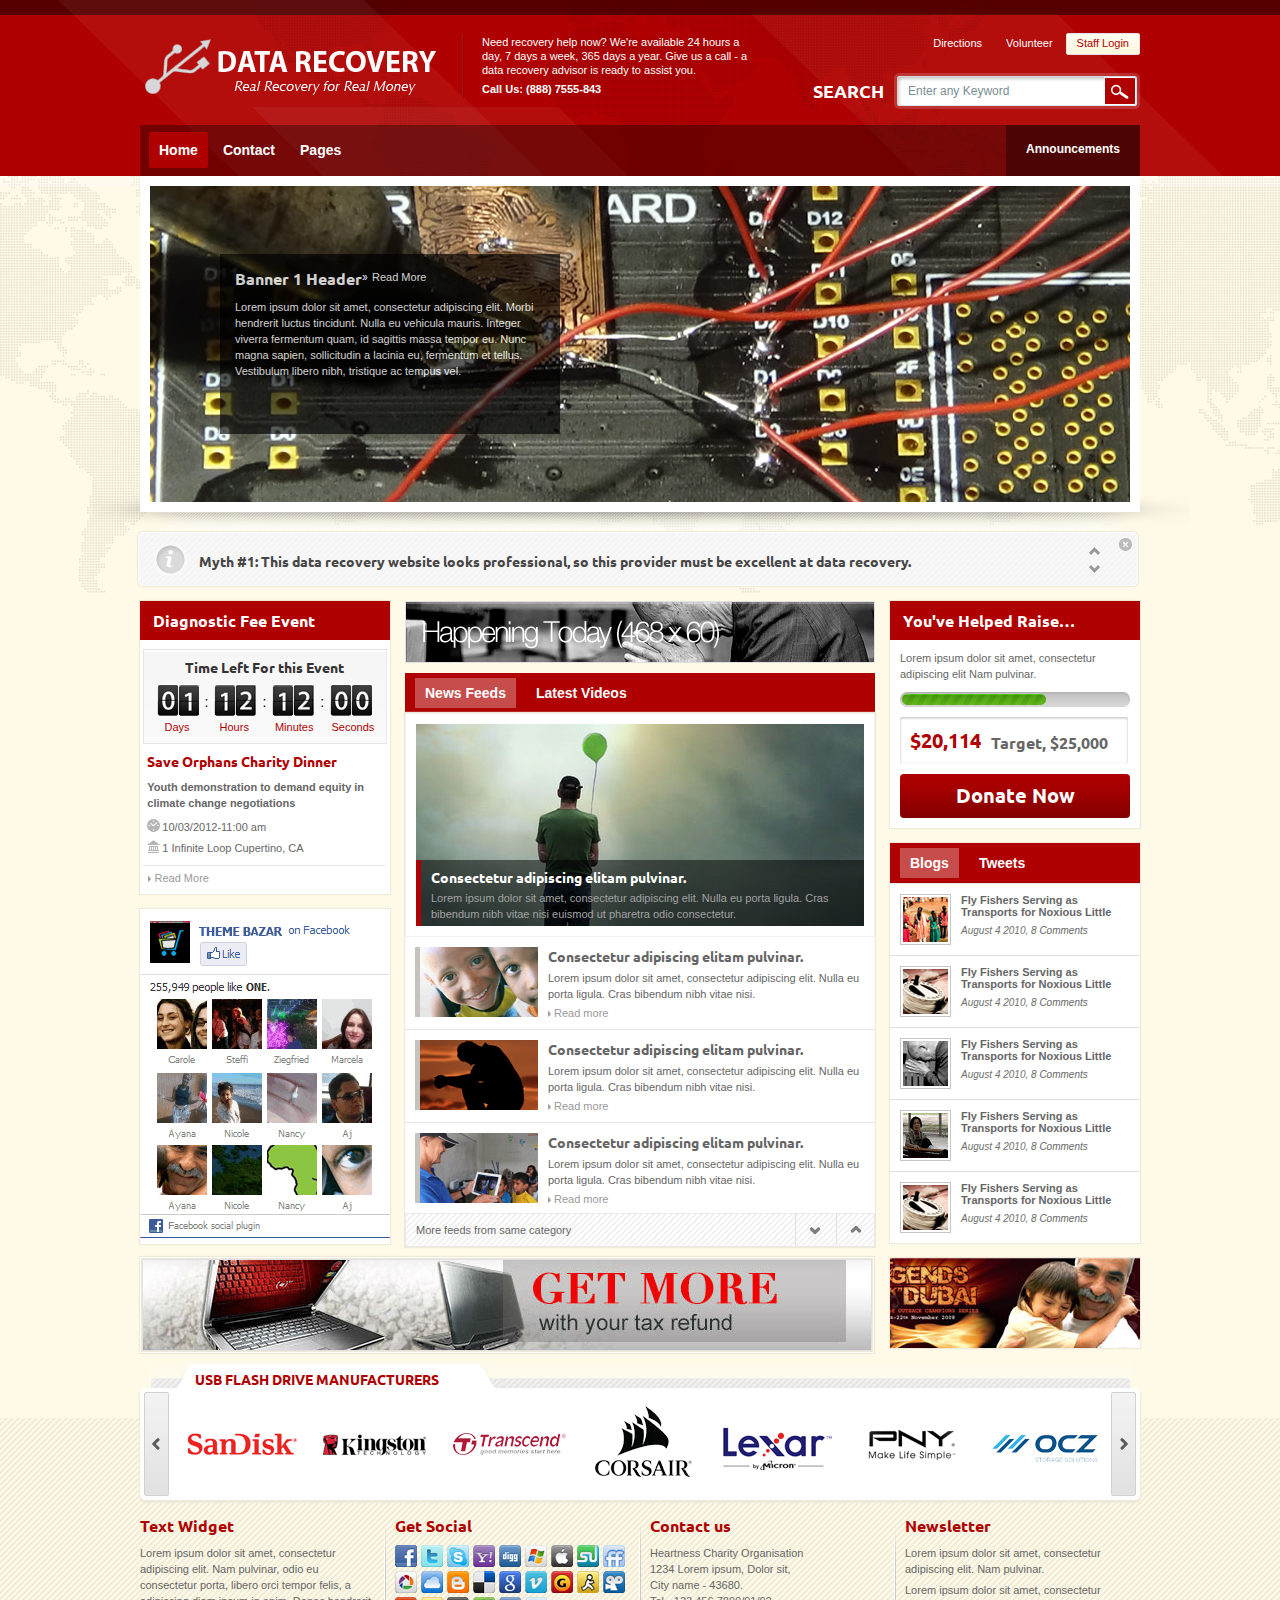
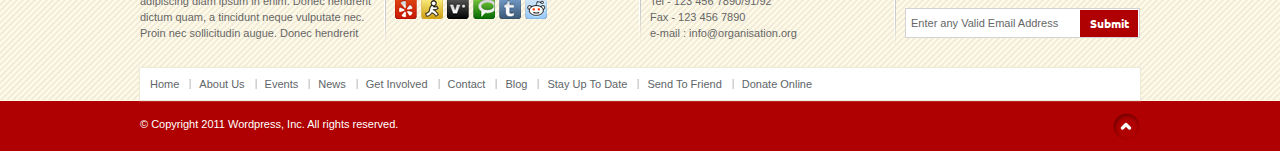
==== index.html @ 1a4f421b "Initial website" ====
<!DOCTYPE html PUBLIC "-//W3C//DTD XHTML 1.0 Transitional//EN" "http://www.w3.org/TR/xhtml1/DTD/xhtml1-transitional.dtd">
<html xmlns="http://www.w3.org/1999/xhtml">
<head>
<meta http-equiv="Content-Type" content="text/html; charset=utf-8" />
<title>USB2FIX.COM</title>
<!-- // Stylesheets // -->
<link href="css/style.css" rel="stylesheet" type="text/css" />
<link href="css/red.css" rel="stylesheet" type="text/css" />
<!-- // Javascripts // -->
<script type="text/javascript" src="js/jquery-1.4.3.min.js"></script>
<script type="text/javascript" src="js/jquery.easing.1.3.js"></script>
<script type="text/javascript" src="js/jquery.quicksand.js"></script>
<script type="text/javascript" src="js/main.js"></script>
<script type="text/javascript" src="js/scrolltopcontrol.js"></script>
<script type="text/javascript" src="js/sudo.js"></script>
<script type="text/javascript" src="js/contentslider.js"></script>
<script type="text/javascript" src="js/jquery.nivo.slider.pack.js"></script>
<script type="text/javascript" src="js/jquery.countdown.js"></script>
<script type="text/javascript" src="js/jquery.validate.pack.js"></script>
<script type="text/javascript" src="js/misc.js"></script>
<script type="text/javascript" src="js/animatedcollapse.js"></script>
<script type="text/javascript" src="js/jquery.fancybox-1.3.1.js"></script>
<script type="text/javascript" src="js/lightbox.js"></script>
<script type="text/javascript" src="js/ddsmoothmenu.js"></script>
<script type="text/javascript" src="js/tabs.js"></script>
<script src="http://maps.google.com/maps/api/js?sensor=false" type="text/javascript"></script>
<!--[if lte IE 7]><style>#controls{	margin:0px 0px 0px -80px;}</style><![endif]-->
</head>
<body>
<!-- Clouds effect -->
<span class="grung backcolr">&nbsp;</span>
<span class="blackstrip">&nbsp;</span>
<span class="whitestrip">&nbsp;</span>
<!-- Outer Wrapper -->
<div id="outer_wrapper">
	<!-- Header -->
	<div id="header">
    	<div class="logo">
        	<a href="index.html"><img src="images/logo.png" alt="" /></a>
        </div>
        <div class="headtext">
		<p>Need recovery help now? We're available 24 hours a day, 7 days a week, 365 days a year. Give us a call - a data recovery advisor is ready to assist you. </p>
            <p class="bold">Call Us: (888) 7555-843</p>
        </div>
        <div class="righthead">
        	<ul class="links">
                <li><a href="#" class="txthover">Directions</a></li>
                <li><a href="#" class="txthover">Volunteer</a></li>
            	<li><a href="javascript:animatedcollapse.toggle('jason')" class="colr">Staff Login</a></li>
            </ul>
            <div id="jason" class="loginbox">
            	<h5 class="loghead backcolr">Staff Login</h5>
                <ul>
                	<li class="txt"><h6 class="colr bold">Login Id</h6></li>
                    <li class="field"><input type="text" class="bar" /></li>
                    <li class="txt"><h6 class="colr bold">Password</h6></li>
                    <li class="field"><input type="password" class="bar" /></li>
                    <li class="txt"><a href="#" class="forgot">Forgot your password?</a></li>
                    <li class="field"><input type="submit" value="Submit" class="go backcolr" /></li>
                </ul>
            </div>
            <div class="clear"></div>
            <div class="search">
                <h3 class="white bold">Search</h3>
                <ul>
                    <li>
                        <input type="text" value="Enter any Keyword" name="s" onblur="if(this.value == '') { this.value = 'Enter any Keyword'; }" onfocus="if(this.value == 'Enter any Keyword') { this.value = ''; }" class="txtfield" />
                    </li>
                    <li class="right"><input type="submit" class="go backcolr" value="" /></li>
                </ul>
            </div>
            <div class="clear"></div>
        </div>
        <div class="navigation">
        	<div id="smoothmenu1" class="ddsmoothmenu">
                <ul>
                    <li class="current-menu-item"><a href="index.html">Home</a></li>
                    <li><a href="contact.html">Contact</a></li>
                    <li><a href="#">Pages</a>
                        <ul class="backcolr">
                            <li><a href="index.html">Home</a></li>
                            <li><a href="blog.html">Blog</a></li>
                            <li><a href="blogdetail.html">Blog Detail</a></li>
                            <li><a href="events.html">Events</a></li>
                            <li><a href="eventsdetail.html">Event Detail</a></li>
                            <li><a href="#">Gallery</a>
                            	<ul class="backcolrdark">
                                    <li><a href="gallery_sidebar.html">Gallery With Sidebar</a></li>
                                    <li><a href="gallery_two_column.html">Gallery Two Column</a></li>
                                    <li><a href="gallery_three_column.html">Gallery Three Column</a></li>
                                    <li><a href="gallery_four_column.html">Gallery Four Column</a></li>
                                </ul>
                            </li>
                            <li><a href="videodetail.html">Video Detail</a></li>
                            <li><a href="contact.html">Contact Us</a></li>
                            <li><a href="contact.php">PHP Contact Us Form</a></li>
                            <li><a href="static.html">Fullwidth</a></li>
                        </ul>
                    </li>
                </ul>
                <div class="clear"></div>
            </div>
            <div class="announcment">
            	<ul>
                	<li>
                    	<h5 class="bold"><a href="blogdetail.html" class="txthover">Consectetur adipiscing elit. Nulla</a></h5>
                        <p class="date">December 18th 2011</p>
                    </li>
                    <li>
                    	<h5 class="bold"><a href="blogdetail.html" class="txthover">Consectetur adipiscing elit. Nulla</a></h5>
                        <p class="date">December 18th 2011</p>
                    </li>
                    <li>
                    	<h5 class="bold"><a href="blogdetail.html" class="txthover">Consectetur adipiscing elit. Nulla</a></h5>
                        <p class="date">December 18th 2011</p>
                    </li>
                </ul>
            	<a href="#" class="mlink">Announcements</a>
            </div>
        </div>
    </div>
    <div class="clear"></div>
    <!-- Banner -->
    <div id="banner">
    	<div class="inner">
        	<div class="slider-wrapper theme-default">
                <div class="ribbon"></div>
                <div id="slider" class="nivoSlider">
                    <a href="#"><img src="images/banner1.jpg" title="#banner1" alt="" /></a>
                    <a href="#"><img src="images/banner2.jpg" title="#banner2" alt="" /></a>
                    <a href="#"><img src="images/banner3.jpg" title="#banner3" alt="" /></a>
                    <a href="#"><img src="images/banner4.jpg" title="#banner4" alt="" /></a>
                </div>
                <div id="banner1" class="nivo-html-caption">
                	<h4>Banner 1 Header</h4>
                    <p>
                    Lorem ipsum dolor sit amet, consectetur adipiscing elit. Morbi hendrerit luctus tincidunt. Nulla eu vehicula mauris. Integer viverra fermentum quam, id sagittis massa tempor eu. Nunc magna sapien, sollicitudin a lacinia eu, fermentum et tellus. Vestibulum libero nibh, tristique ac tempus vel.
                    </p>
                    <a href="blogdetail.html" class="read">Read More</a>
                </div>
                <div id="banner2" class="nivo-html-caption">
                    <h4>Banner 2 header</h4>
                    <p>
                    Lorem ipsum dolor sit amet, consectetur adipiscing elit. Morbi hendrerit luctus tincidunt. Nulla eu vehicula mauris. Integer viverra fermentum quam, id sagittis massa tempor eu. Nunc magna sapien, sollicitudin a lacinia eu, fermentum et tellus. Vestibulum libero nibh, tristique ac tempus vel.
                    </p>
                    <a href="blogdetail.html" class="read">Read More</a>
                </div>
                <div id="banner3" class="nivo-html-caption">
                    <h4>Banner 3 header</h4>
                    <p>
                    Lorem ipsum dolor sit amet, consectetur adipiscing elit. Morbi hendrerit luctus tincidunt. Nulla eu vehicula mauris. Integer viverra fermentum quam, id sagittis massa tempor eu. Nunc magna sapien, sollicitudin a lacinia eu, fermentum et tellus. Vestibulum libero nibh, tristique ac tempus vel.
                    </p>
                    <a href="blogdetail.html" class="read">Read More</a>
                </div>
                <div id="banner4" class="nivo-html-caption">
                    <h4>Banner 4 header</h4>
                    <p>
                    Lorem ipsum dolor sit amet, consectetur adipiscing elit. Morbi hendrerit luctus tincidunt. Nulla eu vehicula mauris. Integer viverra fermentum quam, id sagittis massa tempor eu. Nunc magna sapien, sollicitudin a lacinia eu, fermentum et tellus. Vestibulum libero nibh, tristique ac tempus vel.
                    </p>
                    <a href="blogdetail.html" class="read">Read More</a>
                </div>
            </div>
        </div>
    </div>
    <div class="clear"></div>
    <!-- Content Section -->
    <div id="contentsec">
    	<div class="inner">
        	<!-- Notification -->
        	<div class="notification">
            	<div id="slider1" class="sliderwrapper">
                    <div class="contentdiv">
                        <h5 class="bold">Myth #1: This data recovery website looks professional, so this provider must be excellent at data recovery.</h5>
                    </div>
                    <div class="contentdiv">
                        <h5 class="bold">Myth #2: I’m working directly with my computer or storage device manufacturer because they are best ...</h5>
                    </div>
                    <div class="contentdiv">
                        <h5 class="bold">Myth #3: My backup system is in place so I don’t need to worry about data loss.</h5>
                    </div>    
                </div>
                <div id="paginate-slider1" class="pagination"></div>
                <script type="text/javascript" src="js/slide.js"></script>
                <a class="cross close">&nbsp;</a>
                <div class="clear"></div>
            </div>
            <div class="clear"></div>
            <!-- Columns -->
            <div class="columns">
            	<!-- Small side bar left -->
                <div class="barsmall left padright">
                    <!-- Widget -->
                	<div class="widget">
                    	<h4 class="headng backcolr">Diagnostic Fee Event</h4>
                        <!-- Text Widget -->
                        <div class="upcommingevent">
                        	<!-- Counter Section -->
                            <div class="countersec">
                                <h5 class="bold">Time Left For this Event</h5>
                                <div id="counter"></div>
                                <ul class="desc colr">
                                	<li class="days">Days</li>
                                    <li class="hours">Hours</li>
                                    <li class="mints">Minutes</li>
                                    <li class="secnds">Seconds</li>
                                </ul>
                            </div>
                            <div class="clear"></div>
                            <!-- Up Events -->
                            <div class="upevent">
                                <h5 class="colr bold">Save Orphans Charity Dinner</h5>
                                <p class="bold">Youth demonstration to demand equity in climate change negotiations</p>
                                <p>
                                    <span class="date">10/03/2012-11:00 am</span>
                                    <span class="venu">1 Infinite Loop Cupertino, CA</span>
                                </p>
                            </div>
                            <div class="clear"></div>
                            <a href="eventsdetail.html" class="readmore">Read More</a>
                    	</div>
                    </div>
                    <!-- Widget -->
                    <div class="widget">
                    	<!-- Facebook -->
                        <div class="facebookwidget">
                        	<img src="images/facebook.gif" alt="" />
                        </div>
                    </div>
                </div>
                <!-- Middle big section -->
                <div class="barbig left padright">
                	<!-- Advertisment 468*60 -->
                	<div class="ban_smal">
                    	<a href="#"><img src="images/adv1.gif" alt="" /></a>
                    </div>
                    <div class="clear"></div>
                    <!-- Tabs Section -->
                    <div class="tabssection">
                    	<!-- Tabs -->
                    	<div class="tab_menu_container backcolr">
                            <ul id="tab_menu">
                                <li><a class="current" rel="feeds">News Feeds</a></li>
                                <li><a class="" rel="videos">Latest Videos</a></li>
                            </ul>
                            <div class="clear"></div>
                        </div>
                        <div class="clear"></div>
                        <!-- Tabs Container -->
                        <div class="tab_container">
                            <div class="tab_container_in">
                                <!-- News Feeds --> 
                                <div id="feeds" class="tab_sidebar_list feedsec">					
                                	<!-- Tab Banner -->
                                    <div class="tabbanner">
                                    	<div class="captions bordercolr">
                                        	<h5><a href="#" class="white bold">Consectetur adipiscing elitam pulvinar.</a></h5>
                                            <p>
                                            	Lorem ipsum dolor sit amet, consectetur adipiscing elit. Nulla eu porta ligula. Cras bibendum nibh vitae nisi euismod ut pharetra odio consectetur.
                                            </p>
                                        </div>
                                    	<a href="#" class="thumb"><img src="images/banner_small.jpg" alt="" /></a>
                                    </div>
                                    <!-- Feeds Listings -->
                                    <div class="feedlist testimonial_wrapp">
                                    	<ul>
                                        	<li>
                                            	<a href="blogdetail.html" class="thumb"><img src="images/feed1.gif" alt="" /></a>
                                                <div class="desc">
                                                	<h5><a href="blogdetail.html" class="bold txthover">Consectetur adipiscing elitam pulvinar.</a></h5>
                                                    <p>Lorem ipsum dolor sit amet, consectetur adipiscing elit. Nulla eu porta ligula. Cras bibendum nibh vitae nisi.</p>
                                                    <a href="blogdetail.html" class="readmore txthover">Read more</a>
                                                </div>
                                            </li>
                                            <li>
                                            	<a href="blogdetail.html" class="thumb"><img src="images/feed2.gif" alt="" /><span class="videoicon">&nbsp;</span></a>
                                                <div class="desc">
                                                	<h5><a href="blogdetail.html" class="bold txthover">Consectetur adipiscing elitam pulvinar.</a></h5>
                                                    <p>Lorem ipsum dolor sit amet, consectetur adipiscing elit. Nulla eu porta ligula. Cras bibendum nibh vitae nisi.</p>
                                                    <a href="blogdetail.html" class="readmore txthover">Read more</a>
                                                </div>
                                            </li>
                                            <li>
                                            	<a href="blogdetail.html" class="thumb"><img src="images/feed3.gif" alt="" /></a>
                                                <div class="desc">
                                                	<h5><a href="blogdetail.html" class="bold txthover">Consectetur adipiscing elitam pulvinar.</a></h5>
                                                    <p>Lorem ipsum dolor sit amet, consectetur adipiscing elit. Nulla eu porta ligula. Cras bibendum nibh vitae nisi.</p>
                                                    <a href="blogdetail.html" class="readmore txthover">Read more</a>
                                                </div>
                                            </li>
                                        </ul>
                                    </div>
                                    <div class="slidebuttons">
                                    	<p class="txt"><a href="blog.html" class="txthover">More feeds from same category</a></p>
                                    </div>
                                </div> 
                                <!-- END -->
                                <!-- Latest Videos -->
                                <div id="videos" class="tab_sidebar_list">  
                                    <!-- Tab Banner -->
                                    <div class="tabbanner">
                                    	<iframe width="448" height="202" src="http://www.youtube.com/embed/BCHhwxvQqxg" frameborder="0"></iframe>
                                    </div>
                                    <!-- Feeds Listings -->
                                    <div class="feedlist testimonial_wrapp">
                                    	<ul>
                                        	<li>
                                            	<a href="blogdetail.html" class="thumb"><img src="images/feed1.gif" alt="" /></a>
                                                <div class="desc">
                                                	<h5><a href="blogdetail.html" class="bold txthover">Consectetur adipiscing elitam pulvinar.</a></h5>
                                                    <p>Lorem ipsum dolor sit amet, consectetur adipiscing elit. Nulla eu porta ligula. Cras bibendum nibh vitae nisi.</p>
                                                    <a href="blogdetail.html" class="readmore txthover">Read more</a>
                                                </div>
                                            </li>
                                            <li>
                                            	<a href="blogdetail.html" class="thumb"><img src="images/feed2.gif" alt="" /><span class="videoicon">&nbsp;</span></a>
                                                <div class="desc">
                                                	<h5><a href="blogdetail.html" class="bold txthover">Consectetur adipiscing elitam pulvinar.</a></h5>
                                                    <p>Lorem ipsum dolor sit amet, consectetur adipiscing elit. Nulla eu porta ligula. Cras bibendum nibh vitae nisi.</p>
                                                    <a href="blogdetail.html" class="readmore txthover">Read more</a>
                                                </div>
                                            </li>
                                            <li>
                                            	<a href="blogdetail.html" class="thumb"><img src="images/feed3.gif" alt="" /></a>
                                                <div class="desc">
                                                	<h5><a href="blogdetail.html" class="bold txthover">Consectetur adipiscing elitam pulvinar.</a></h5>
                                                    <p>Lorem ipsum dolor sit amet, consectetur adipiscing elit. Nulla eu porta ligula. Cras bibendum nibh vitae nisi.</p>
                                                    <a href="blogdetail.html" class="readmore txthover">Read more</a>
                                                </div>
                                            </li>
                                        </ul>
                                    </div>
                                    <div class="clear"></div>
                                    <div class="slidebuttons">
                                    	<p class="txt"><a href="#" class="txthover">More videos from same category</a></p>
                                    </div>
                                    <script type="text/javascript" src="js/homepageslide.js"></script>
                                </div>
                                <!-- END -->
                                <div class="clear"></div>
                            </div>
						</div>
                    </div>
                </div>
                <div class="barsmall right">
                	<!-- Widget -->
                	<div class="widget">
                    	<h4 class="headng backcolr">You've Helped Raise…</h4>
                        <!-- Donation Widget -->
                        <div class="donation">
                        	<p>Lorem ipsum dolor sit amet, consectetur adipiscing elit Nam pulvinar.</p>
                            <div class="bar">
                            	<img src="images/bar.gif" alt="" />
                            </div>
                            <div class="collection">
                            	<h2 class="colr bold">$20,114</h2>
                                <h4 class="target bold">Target, $25,000</h4>
                            </div>
                            <h2 class="bold backcolr donbtn"><a href="#">Donate Now</a></h2>
                        </div>
                    </div>
                    <!-- Widget -->
                    <div class="widget">
                    	<div class="widgettabs">
                            <!-- Tabs -->
                            <div class="tab_menu_container backcolr">
                                <ul id="tab_menu1">
                                    <li><a class="current" rel="blogswidget">Blogs</a></li>
                                    <li><a class="" rel="tweetsec">Tweets</a></li>
                                </ul>
                                <div class="clear"></div>
                            </div>
                            <div class="clear"></div>
                            <!-- widget tabs -->
                            <div class="blogtweets">
                                <div class="tab_container_in">
                                    <!-- News Feeds --> 
                                    <div id="blogswidget" class="tab_sidebar_list blogsc">					
                                        <ul>
                                        	<li>
                                            	<div class="thumb">
                                                	<a href="blogdetail.html"><img src="images/blog1.gif" alt="" /></a>
                                                </div>
                                                <div class="desc">
                                                	<a href="blogdetail.html">Fly Fishers Serving as Transports for Noxious Little</a>
                                                    <p class="date italic">August 4 2010, <a href="#" class="cmnts">8 Comments</a></p>
                                                </div>
                                            </li>
                                            <li>
                                            	<div class="thumb">
                                                	<a href="blogdetail.html"><img src="images/blog2.gif" alt="" /></a>
                                                </div>
                                                <div class="desc">
                                                	<a href="blogdetail.html">Fly Fishers Serving as Transports for Noxious Little</a>
                                                    <p class="date italic">August 4 2010, <a href="#" class="cmnts">8 Comments</a></p>
                                                </div>
                                            </li>
                                            <li>
                                            	<div class="thumb">
                                                	<a href="blogdetail.html"><img src="images/blog3.gif" alt="" /></a>
                                                </div>
                                                <div class="desc">
                                                	<a href="blogdetail.html">Fly Fishers Serving as Transports for Noxious Little</a>
                                                    <p class="date italic">August 4 2010, <a href="#" class="cmnts">8 Comments</a></p>
                                                </div>
                                            </li>
                                            <li>
                                            	<div class="thumb">
                                                	<a href="blogdetail.html"><img src="images/blog4.gif" alt="" /></a>
                                                </div>
                                                <div class="desc">
                                                	<a href="blogdetail.html">Fly Fishers Serving as Transports for Noxious Little</a>
                                                    <p class="date italic">August 4 2010, <a href="#" class="cmnts">8 Comments</a></p>
                                                </div>
                                            </li>
                                            <li>
                                            	<div class="thumb">
                                                	<a href="blogdetail.html"><img src="images/blog2.gif" alt="" /></a>
                                                </div>
                                                <div class="desc">
                                                	<a href="blogdetail.html">Fly Fishers Serving as Transports for Noxious Little</a>
                                                    <p class="date italic">August 4 2010, <a href="#" class="cmnts">8 Comments</a></p>
                                                </div>
                                            </li>
                                        </ul>
                                    </div> 
                                    <!-- END -->
                                    <!-- Latest Videos -->
                                    <div id="tweetsec" class="tab_sidebar_list">
                                        <ul>
                                        	<li>
                                            	<div class="desc">
                                                	<a href="#" class="colr">upthemes</a> Check out Day Tweet tweet <a href="#" class="colr">http://365psd.com/day/321/</a>
                                                </div>
                                                <p>12 minutes ago</p>
                                            </li>
                                            <li>
                                            	<div class="desc">
                                                	<a href="#" class="colr">upthemes</a> Check out Day Tweet tweet <a href="#" class="colr">http://365psd.com/day/321/</a>
                                                </div>
                                                <p>12 minutes ago</p>
                                            </li>
                                            <li>
                                            	<div class="desc">
                                                	<a href="#" class="colr">upthemes</a> Check out Day Tweet tweet <a href="#" class="colr">http://365psd.com/day/321/</a>
                                                </div>
                                                <p>12 minutes ago</p>
                                            </li>
                                            <li>
                                            	<div class="desc">
                                                	<a href="#" class="colr">upthemes</a> Check out Day Tweet tweet <a href="#" class="colr">http://365psd.com/day/321/</a>
                                                </div>
                                                <p>12 minutes ago</p>
                                            </li>
                                        </ul>
                                    </div> 
                                    <!-- END -->
                                    <div class="clear"></div>
                                </div>
                            </div>
                            <script type="text/javascript" src="js/tabswidget.js"></script>
                        </div>
                    </div>
                    <!-- Widget -->
                	<div class="widget">
                    	<!-- Text Widget -->
                        <a href="#"><img src="images/banner_small1.jpg" alt="" /></a>
                    </div>
                </div>
                <div class="bigadv left">
                	<div class="widget">
                        <!-- Small Advertisment width = 728px*90 -->
                        <a href="#"><img src="images/banner_big.jpg" alt="" /></a>
                    </div>
                </div>
            </div>
            <div class="clear"></div>
        </div>
        <div class="clear"></div>
    </div>
    <div class="clear"></div>
    <!-- Footer -->
    <div id="footer">
    	<!-- Our Sponsers -->
        <div class="sponsers">
        	<div class="sponinner">
                <div class="sponshead">
                    <h5 class="colr bold">USB Flash Drive Manufacturers</h5>
                </div>
                <div class="spnscrousal">
                    <div class="carouselsec_wrapp">
						<ul>
							<li>
								<a href="#"><img src="images/logo1.gif" alt="" /></a>
                            </li>
                            <li>
								<a href="#"> <img src="images/logo2.gif" alt="" /></a>
                            </li>
                            <li>
								<a href="#"> <img src="images/logo3.gif" alt="" /></a>
                            </li>
                            <li>
								<a href="#"> <img src="images/logo4.gif" alt="" /></a>
                            </li>
                            <li>
								<a href="#"> <img src="images/logo5.gif" alt="" /></a>
							</li>
                            <li>
								<a href="#"> <img src="images/logo6.gif" alt="" /></a>
							</li>
                            <li>
								<a href="#"> <img src="images/logo7.gif" alt="" /></a>
							</li>
						</ul>
					</div>
                </div>
            </div>
        </div>
        <div class="inner">
        	<!-- Widget Footer Area -->
            <div class="footerwidgets">
            	<!-- Widget -->
                <div class="widget first">
                	<!-- Text Widget -->
                    <div class="textwidget">
                        <h4 class="headng colr">Text Widget</h4>
                        <p>
                            Lorem ipsum dolor sit amet, consectetur adipiscing elit. Nam pulvinar, odio eu consectetur porta, libero orci tempor felis, a adipiscing diam ipsum in enim. Donec hendrerit dictum quam, a tincidunt neque vulputate nec. Proin nec sollicitudin augue. Donec hendrerit 
                        </p>
                    </div>
                </div>
                <!-- Widget -->
                <div class="widget">
                	<!-- Get Social -->
                	<div class="getsocial">
                    	<h4 class="headng colr">Get Social</h4>
                        <ul>
                        	<li><a href="#"><img src="images/social1.gif" alt="" /></a><span>Facebook</span></li>
                            <li><a href="#"><img src="images/social2.gif" alt="" /></a><span>Twitter</span></li>
                            <li><a href="#"><img src="images/social3.gif" alt="" /></a><span>Skype</span></li>
                            <li><a href="#"><img src="images/social4.gif" alt="" /></a><span>Yahoo</span></li>
                            <li><a href="#"><img src="images/social5.gif" alt="" /></a><span>Digg it</span></li>
                            <li><a href="#"><img src="images/social6.gif" alt="" /></a><span>Windows</span></li>
                            <li><a href="#"><img src="images/social7.gif" alt="" /></a><span>Apple</span></li>
                            <li><a href="#"><img src="images/social8.gif" alt="" /></a><span>Stumble Upon</span></li>
                            <li><a href="#"><img src="images/social9.gif" alt="" /></a><span>Freinds Finder</span></li>
                            <li><a href="#"><img src="images/social10.gif" alt="" /></a><span>Picasa</span></li>
                            <li><a href="#"><img src="images/social11.gif" alt="" /></a><span>Sound Cloud</span></li>
                            <li><a href="#"><img src="images/social12.gif" alt="" /></a><span>Blogger</span></li>
                            <li><a href="#"><img src="images/social13.gif" alt="" /></a><span>Delicious</span></li>
                            <li><a href="#"><img src="images/social14.gif" alt="" /></a><span>Google</span></li>
                            <li><a href="#"><img src="images/social15.gif" alt="" /></a><span>Vimeo</span></li>
                            <li><a href="#"><img src="images/social16.gif" alt="" /></a><span>Gamespot</span></li>
                            <li><a href="#"><img src="images/social17.gif" alt="" /></a><span>AIM</span></li>
                            <li><a href="#"><img src="images/social18.gif" alt="" /></a><span>Viddler</span></li>
                            <li><a href="#"><img src="images/social19.gif" alt="" /></a><span>Yelp</span></li>
                            <li><a href="#"><img src="images/social20.gif" alt="" /></a><span>AIM</span></li>
                            <li><a href="#"><img src="images/social21.gif" alt="" /></a><span>Virb</span></li>
                            <li><a href="#"><img src="images/social22.gif" alt="" /></a><span>Technorati</span></li>
                            <li><a href="#"><img src="images/social23.gif" alt="" /></a><span>Tumbler</span></li>
                            <li><a href="#"><img src="images/social24.gif" alt="" /></a><span>Reddit</span></li>
                        </ul>
                    </div>
                </div>
                <!-- Widget -->
                <div class="widget">
                	<!-- Text Widget -->
                    <div class="textwidget">
                        <h4 class="headng colr">Contact us</h4>
                        <p>
                           	Heartness Charity Organisation<br />
                            1234 Lorem ipsum, Dolor sit,<br />
                            City name - 43680.<br />
                            Tel - 123 456 7890/91/92<br />
                            Fax - 123 456 7890<br />
                            e-mail : info@organisation.org <br />
                        </p>
                    </div>
                </div>
                <!-- Widget -->
                <div class="widget">
                	<!-- Newsletter -->
                	<div class="newsletter">
                        <h4 class="headng colr">Newsletter</h4>
                        <p>Lorem ipsum dolor sit amet, consectetur adipiscing elit. Nam pulvinar.</p>
                        <p>Lorem ipsum dolor sit amet, consectetur</p>
                        <ul>
                        	<li>
                                <input type="text" value="Enter any Valid Email Address" name="s" onblur="if(this.value == '') { this.value = 'Enter any Valid Email Address'; }" onfocus="if(this.value == 'Enter any Valid Email Address') { this.value = ''; }" class="textfield" />
                            </li>
                            <li><input type="submit" value="Submit" class="go backcolr" /></li>
                        </ul>
                    </div>
                </div>
                <div class="clear"></div>
            </div>
            <div class="clear"></div>
            <!-- Footer Navigation -->
            <div class="navi_bottom">
            	<ul>
                	<li><a href="index.html" class="txthover">Home</a></li>
                    <li><a href="#" class="txthover">About Us</a></li>
                    <li><a href="events.html" class="txthover">Events</a></li>
                    <li><a href="#" class="txthover">News</a></li>
                    <li><a href="#" class="txthover">Get Involved</a></li>
                    <li><a href="contact.html" class="txthover">Contact</a></li>
                    <li><a href="blog.html" class="txthover">Blog</a></li>
                    <li><a href="#" class="txthover">Stay Up To Date</a></li>
                    <li><a href="#" class="txthover">Send To Friend</a></li>
                    <li><a href="#" class="txthover">Donate Online</a></li>
                </ul>
            </div>
            <div class="clear"></div>
        </div>
    </div>
    <div class="clear"></div>
    <div id="copyright" class="backcolr">
    	<div class="inner">
        	<p>© Copyright 2011 Wordpress, Inc. All rights reserved.</p>
            <a href="#top" class="top">&nbsp;</a>
        </div>
    </div>
</div>
</body>
</html>
---- css/style.css ----
@charset "utf-8";
/*
=======================================================================
	General Rules
=======================================================================
*/
@import url(http://fonts.googleapis.com/css?family=Ubuntu:700,500,400);
* {
	padding:0px;
	margin:0px;
}
body {
	font-family:Arial, Helvetica, sans-serif;
	font-size:11px;
	color:#666;
	height:100%;
	width:100%;
	background:url(../images/dotmap.png) no-repeat 50% 176px #fffae7;
}
span.grung {
	width:100%;
	height:176px;
	float:left;
	background-image:url(../images/cloud.png);
	background-repeat:no-repeat;
	background-position:top center;
	position:absolute;
	z-index:1;
}
span.blackstrip {
	width:100%;
	height:15px;
	float:left;
	background:url(../images/black.png);
	position:absolute;
	z-index:1;
}
span.whitestrip {
	width:100%;
	height:10px;
	float:left;
	background:url(../images/nav_bg.png);
	position:absolute;
	z-index:1;
	margin-top:176px;
}
a {
	text-decoration:none;
	outline:none;
	color:#666;
}
a img {
	border:none;
}
.clear {
	clear:both;
}
.bold {
	font-weight:bold;
}
.under {
	text-decoration:underline;
}
.upper {
	text-transform:uppercase;
}
.italic {
	font-style:italic;
}
.white {
	color:#fff !important;
}
.black {
	color:#000 !important;
}
h1 {
	font-size:22px;
	font-weight:normal;
	font-family: 'Ubuntu', sans-serif;
}
h2 {
	font-size:20px;
	font-weight:normal;
	font-family: 'Ubuntu', sans-serif;
}
h3 {
	font-size:18px;
	font-weight:normal;
	font-family: 'Ubuntu', sans-serif;
}
h4 {
	font-size:16px;
	font-weight:normal;
	font-family: 'Ubuntu', sans-serif;
}
h5 {
	font-size:14px;
	font-weight:normal;
	font-family: 'Ubuntu', sans-serif;
}
h6 {
	font-size:12px;
	font-weight:normal;
	font-family: 'Ubuntu', sans-serif;
}
p {
	line-height:16px;
}
.left {
	float:left !important;
}
.right {
	float:right !important;
}
.imgleft {
	float:left !important;
	margin:0px 15px 15px 0px;
}
.heading {
	padding:10px 2% 10px 2%;
	width:96%;
	font-weight:bold;
	margin-bottom:10px;
	color:#FFF;
}
input {
	font-size:11px;
}
textarea {
	font-family:Verdana, Geneva, sans-serif;
	font-size:11px;
	color:#666;
}
.itlc {
	font-style:italic;
}
.noback {
	background-image:none !important;
}
.noborder {
	border:none !important;
}
.nobotmarg {
	margin-bottom:0px !important;
}
/*
=======================================================================
	Outer Wrapper Rules
=======================================================================
*/
#outer_wrapper {
	width:100%;
	background:url(../images/layers.png) no-repeat top center;
	position:relative;
	z-index:2;
}
/*
=======================================================================
	Header Rules
=======================================================================
*/
#header {
	width:1000px;
	margin:0px auto;
}
/*
=======================================================================
	Logo Rules
=======================================================================
*/
.logo {
	float:left;
	padding:26px 0px 0px 0px;
}
/*
=======================================================================
	Header Text Section Rules
=======================================================================
*/
.headtext {
	float:left;
	background:url(../images/sep1.png) no-repeat left top;
	color:#FFF;
	padding:0px 0px 0px 20px;
	width:270px;
	margin:35px 0px 0px 20px;
}
.headtext p{
	line-height:14px;
	padding-bottom:5px;
}
/*
=======================================================================
	righthead Rules
=======================================================================
*/
.righthead {
	float:right;
	padding:33px 0px 0px 0px;
}
.righthead ul.links{
	float:right;
	list-style:none;
}
.righthead ul.links li{
	float:left;
	padding-left:2px;
}
.righthead ul.links li a{
	color:#fff;
	height:17px;
	display:block;
	border-radius:2px;
	padding:3px 10px 0px 10px;
	border:solid 1px transparent;
}
.righthead ul.links li a:hover, .righthead ul.links li a.colr{
	border:#e1e1e1 solid 1px;
	background:url(../images/buttonone.gif) repeat-x;
}
.righthead .search{
	float:right;
	margin-top:18px;
}
.righthead .search h3{
	float:left;
	text-transform:uppercase;
	padding:6px 10px 0px 0px;
}
.righthead .search ul{
	float:right;
	list-style:none;
	width:238px;
	height:32px;
	padding:4px 4px 0 4px;
	background:url(../images/search.png) no-repeat;
}
.righthead .search ul li{
	float:left;
}
.righthead .search ul li input.txtfield{
	float:left;
	width:180px;
	height:28px;
	line-height:28px;
	padding:0px 10px 0px 10px;
	font-size:12px;
	color:#798e94;
	background:transparent;
	border:none;
}
.righthead .search ul li input.go{
	float:right;
	width:32px;
	height:28px;
	border:#FFF solid 1px;
	border-radius:0px 2px 2px 0px;
	background-image:url(../images/mag.png);
	background-repeat:no-repeat;
	background-position:center center;
	cursor:pointer;
}
/*
=======================================================================
	Login Box Rules
=======================================================================
*/
.loginbox {
	position:absolute;
	width:242px;
	padding:4px;
	background-color:#fffae7;
	-moz-box-shadow:0px 0px 2px 1px #666;
	-webkit-box-shadow:0px 0px 2px 1px #666;
	box-shadow:0px 0px 2px 1px #666;
	border-radius:2px;
	z-index:999;
	margin:25px 0px 0px 187px;
	display:none;
}
.loginbox h5{
	width:222px;
	height:25px;
	padding:8px 10px 0px 10px;
	color:#FFF;
	font-weight:bold;
}
.loginbox ul{
	width:242px;
	padding:8px 0px 0px 0px;
	list-style:none;
}
.loginbox ul li{
	width:242px;
	padding:2px 0px;
}
.loginbox ul li input.bar{
	width:240px;
	height:23px;
	float:left;
	background:#FFF;
	border:#d3d3d3 solid 1px;
	border-radius:2px;
	margin-bottom:5px;
}
.loginbox ul li a.forgot{
	background:url(../images/forgot.gif) no-repeat 0px 0px;
	padding:0px 0px 0px 16px;
	display:inline-block;
	margin:0px 0px 5px 0px;
}
.loginbox ul li input.go{
	float:left;
	width:58px;
	padding:4px 0px 5px 0px;
	border:none;
	text-align:center;
	color:#FFF;
	font-size:12px;
	font-weight:bold;
	font-family: 'Ubuntu', sans-serif;
	display:block;
	margin:1px 1px 0px 0px;
	cursor:pointer;
	border:none;
	border-radius:2px;
}
/*
=======================================================================
	Navigation Rules
=======================================================================
*/
.navigation {
	float:left;
	width:1000px;
	height:51px;
	margin:16px 0px 0px 0px;
	background:url(../images/navigation.png);
}
.ddsmoothmenu{
	float:left;
}
.ddsmoothmenu ul{
	z-index:100;
	margin:0;
	padding:7px 0px 0px 9px;
	list-style-type:none;
	float:left;
}
.ddsmoothmenu ul li{
	position:relative;
	display:inline;
	float:left;
	padding-right:5px;
}
.ddsmoothmenu ul li a{
	display:block;
	padding:10px 10px 0px 10px;
	height:26px;
	color:#fff;
	text-decoration:none;
	font-size:14px;
	font-weight:bold;
	border-radius:2px;
}
* html .ddsmoothmenu ul li a{
	display:inline-block;
}
.ddsmoothmenu ul li a:link, .ddsmoothmenu ul li a:visited{
	color:#fff;
}
.ddsmoothmenu ul li ul{
	position:absolute;
	left:0;
	display:none;
	visibility:hidden;
	margin:0px 0px 0px 0px;
	padding:0px 0px 10px 0px;
}
.ddsmoothmenu ul li ul li{
	display:list-item;
	float:left;
	padding:0px 5px;
	margin:0px;
}
.ddsmoothmenu ul li ul li:first-child{
	padding-top:5px;
}
.ddsmoothmenu ul li ul li.last{
	padding-bottom:5px;
}
.ddsmoothmenu ul li ul li ul{
	top:0;
	margin:0px 0px 0px -15px;
	width:191px !important;
}
.ddsmoothmenu ul li ul li a{
	width:158px;
	height:23px;
	padding:7px 5px 0px 17px;
	margin:0;
	font-size:14px;
	color:#FFF;
	border-radius:2px;
	background-image:url(../images/arrow.png);
	background-repeat:no-repeat;
	background-position:6px 11px;
}
.ddsmoothmenu ul li ul li a:hover{
	background-image:url(../images/arrow.png);
	background-repeat:no-repeat;
	background-position:6px 11px;
}
.ddsmoothmenu ul li ul li a.selected{
	background-image:url(../images/arrow.png);
	background-repeat:no-repeat;
	background-position:6px 11px;
}
.ddsmoothmenu ul li ul li ul li a:hover{
	background-image:url(../images/arrow.png);
	background-repeat:no-repeat;
	background-position:6px 11px;
}
* html .ddsmoothmenu{
	height: 1%;
}
.ddsmoothmenu ul li ul li a:hover{
	background:url(../images/dark.png);
}
.ddsmoothmenu ul li ul li a.backcolr{
	background:url(../images/dark.png);
}
.ddsmoothmenu ul li ul li ul li a:hover{
	background:url(../images/nav_bg.png);
}
/*
=======================================================================
	Announcement Rules
=======================================================================
*/
.navigation .announcment{
	float:right;
}
.announcment a.mlink{
	display:inline-block;
	padding:17px 20px 0px 20px;
	height:34px;
	color:#fff;
	text-decoration:none;
	font-size:12px;
	font-weight:bold;
	background:url(../images/navigation.png);
}
.announcment a.mlink:hover{
	background:url(../images/nav_bg.png);
}
.navigation .announcment ul{
	display:none;
	position:absolute;
	float:right;
	width:293px;
	z-index:999;
	background:#fff;
	margin:51px 0px 0px -190px;
	list-style:none;
	padding:5px 15px 10px 15px;
}
.navigation .announcment ul li{
	width:293px;
	padding:10px 0px;
	border-bottom:#ededed solid 1px;
}
.navigation .announcment:hover a.mlink{
	background:#FFF;
}
.navigation .announcment:hover ul{
	display:block;
}
/*
=======================================================================
	Banner Rules
=======================================================================
*/
#banner {
	width:100%;
	padding-bottom:20px;
	background:url(../images/banner_shadow.png) no-repeat bottom center;
}
#banner .inner{
	width:980px;
	height:316px;
	padding:10px;
	margin:0px auto;
	background-color:#FFF;
}
.nivoSlider {
	position:relative;
}
.nivoSlider img {
	position:absolute;
	top:0px;
	left:0px;
}
/* If an image is wrapped in a link */
.nivoSlider a.nivo-imageLink {
	position:absolute;
	top:0px;
	left:0px;
	width:100%;
	height:100%;
	border:0;
	padding:0;
	margin:0;
	z-index:6;
	display:none;
}
/* The slices and boxes in the Slider */
.nivo-slice {
	display:block;
	position:absolute;
	z-index:5;
	height:100%;
}
.nivo-box {
	display:block;
	position:absolute;
	z-index:5;
}
/* Caption styles */
.nivo-caption {
	position:absolute;
	left:70px;
	bottom:68px;
	color:#fff;
	width:310px;
	height:150px;
	padding:15px;
	z-index:8;
	background:url(../images/dblack.png);
}
.nivo-caption h4{
	padding:0px 0px 10px 0px;
	margin:0;
	float:left;
	width:auto;
	font-weight:bold;
	line-height:20px;
}
.nivo-caption p {
	padding:0px 0px 5px 0px;
	margin:0;
	float:left;
	clear:both;
	width:100%
}
.nivo-caption a {
	display:inline !important;
}
.nivo-html-caption {
	display:none;
}
.nivo-caption a.read {
	color:#FFF;
	background:url(../images/leftar.gif) no-repeat 0px 4px;
	padding:0px 0px 0px 10px;
}
/* Direction nav styles (e.g. Next & Prev) */
.nivo-directionNav a {
	position:absolute;
	top:45%;
	z-index:9;
	cursor:pointer;
}
.nivo-prevNav {
	left:0px;
}
.nivo-nextNav {
	right:0px;
}
/* Control nav styles (e.g. 1,2,3...) */
.nivo-controlNav a {
	position:relative;
	z-index:9;
	cursor:pointer;
}
.nivo-controlNav a.active {
	font-weight:bold;
}
/* cosmetics */
.theme-default .nivoSlider {
	position:relative;
	background:#fff url(../images/loading.gif) no-repeat 50% 50%;
}
.theme-default .nivoSlider img {
	position:absolute;
	top:0px;
	left:0px;
	display:none;
}
.theme-default .nivoSlider a {
	border:0;
	display:block;
}

.theme-default .nivo-controlNav {
	position:absolute;
	left:50%;
	bottom:-42px;
    margin-left:-40px; /* Tweak this to center bullets */
	display:none;
}
.theme-default .nivo-controlNav a {
	display:block;
	width:22px;
	height:22px;
	text-indent:-9999px;
	border:0;
	margin-right:3px;
	float:left;
}
.theme-default .nivo-controlNav a.active {
	background-position:0 -22px;
}

.theme-default .nivo-directionNav a {
	display:block;
	width:25px;
	height:36px;
	background:url(../images/banner_arrows.png) no-repeat;
	text-indent:-9999px;
	border:0;
}
.theme-default a.nivo-nextNav {
	background-position:-25px 0;
	right:15px;
}
.theme-default a.nivo-prevNav {
	left:15px;
}
.theme-default a.nivo-nextNav:hover {
	background-position:-25px -36px;
}
.theme-default a.nivo-prevNav:hover {
	background-position:0px -36px;
}
/*
=======================================================================
	Subpage Banner Rules
=======================================================================
*/
#subbanner {
	width:100%;
	padding-bottom:22px;
	background:url(../images/banner_shadow.png) no-repeat bottom center;
	margin-bottom:-15px;
}
#subbanner .inner{
	width:980px;
	padding:10px;
	margin:0px auto;
	background-color:#FFF;
}
#subbanner #map{
	width:980px;
	height:216px;
}
/*
=======================================================================
	Video Detail Rules
=======================================================================
*/
#videodetail {
	width:100%;
	padding-bottom:22px;
	background:url(../images/banner_shadow.png) no-repeat bottom center;
}
#videodetail .inner{
	width:980px;
	padding:10px;
	margin:0px auto;
	background-color:#FFF;
}
/*
=======================================================================
	Content Section Rules
=======================================================================
*/
#contentsec {
	width:100%;
}
#contentsec .inner{
	width:1000px;
	margin:0px auto 10px auto;
}
/*
=======================================================================
	Notification Rules
=======================================================================
*/
.notification {
	width:983px;
	padding:10px 0px 5px 15px;
	background:url(../images/patteren1.gif);
	margin:0px 0px 5px -2px;
	border:#FFF;
	border:#fff solid 1px;
	border-radius:5px;
	-moz-box-shadow:0px 0px 1px 1px #eee9d8;
	-webkit-box-shadow:0px 0px 1px 1px #eee9d8;
	box-shadow:0px 0px 1px 1px #eee9d8;
}
.sliderwrapper{
	position:relative;
	overflow:hidden;
	width:890px;
	height:37px;
	padding-left:45px;
	float:left;
	background:url(../images/infoicon.png) no-repeat 0px 0px;
}
.sliderwrapper .contentdiv{
	visibility:hidden;
	position:absolute;
	left:0;
	top:0;
	width:855px;
	height:30px;
	padding:9px 0px 0px 45px;
	color:#464646;
}
.contentdiv a{
	color:#464646;
}
.notification .pagination{
	float:left;
	margin:4px 0px 0px 0px;
}
.notification .pagination a.toc{
	display:none;
}
.notification .pagination a.prev{
	display:block;
	width:11px;
	height:8px;
	background:url(../images/arrow1.png) no-repeat top left;
	margin-bottom:10px;
}
.notification .pagination a.next{
	display:block;
	width:11px;
	height:8px;
	background:url(../images/arrow1.png) no-repeat top right;
}
.notification .pagination a.prev:hover{
	background:url(../images/arrow1.png) no-repeat bottom left;
}
.notification .pagination a.next:hover{
	background:url(../images/arrow1.png) no-repeat bottom right;
}
.notification a.cross{
	float:right;
	width:13px;
	height:13px;
	display:block;
	background:url(../images/cross.png) no-repeat top;
	position:relative;
	margin:-5px 5px 0px 0px;
	cursor:pointer;
}
.notification a.cross:hover{
	background:url(../images/cross.png) no-repeat bottom;
}
/*
=======================================================================
	Columns Rules
=======================================================================
*/
.columns {
	width:1000px;
	float:left;
	padding:10px 0px 0px 0px;
}
.padright {
	padding-right:15px;
}
/*
=======================================================================
	Breadcrumb Rules
=======================================================================
*/
.breadcrumb {
	width:980px;
	float:left;
	padding:0px 0px 10px 20px;
	background:url(../images/home.gif) no-repeat 0px 2px;
	margin:-10px 0px 0px 0px;
}
.breadcrumb ul{
	float:left;
	list-style:none;
}
.breadcrumb ul li{
	float:left;
	background:url(../images/readmore.gif) no-repeat 0px 3px;
	padding:0px 10px;
}
.breadcrumb ul li:first-child{
	background:none;
	padding-left:0px;
}
.breadcrumb ul li a{
	color:#717171;
}
/*
=======================================================================
	Bar One Rules
=======================================================================
*/
.barsmall {
	width:250px;
}
/*
=======================================================================
	Bar Two Rules
=======================================================================
*/
.barbig {
	width:470px;
}
/*
=======================================================================
	Column big Rules
=======================================================================
*/
.col1 {
	width:735px;
}
.col1 .heading{
	padding:10px 15px 10px 15px;
	width:705px;
	font-weight:bold;
	margin-bottom:10px;
	color:#FFF;
}
/*
=======================================================================
	widget Rules
=======================================================================
*/
.widget {
	width:100%;
	float:left;
	background-color:#FFF;
	-moz-box-shadow:0px 0px 1px 1px #eee9d8;
	-webkit-box-shadow:0px 0px 1px 1px #eee9d8;
	box-shadow:0px 0px 1px 1px #eee9d8;
	margin-top:15px;
}
.widget:first-child{
	margin-top:0px;
}
.widget .headng{
	width:90%;
	height:30px;
	padding:9px 5% 0px 5%;
	float:left;
	color:#FFF;
	font-weight:bold;
}
/*
=======================================================================
	Text Widget Rules
=======================================================================
*/
.widget .textwidget{
	width:100%;
	padding:0px;
	float:left;
}
.widget .paddingtxt{
	padding:5px 10px 10px 10px;
}
.widget .textwidget p{
	padding:6px 0px;
}
/*
=======================================================================
	Count Down Widget Rules
=======================================================================
*/
.widget .upcommingevent{
	width:97%;
	padding:9px 2% 10px 1%;
	float:left;
}
.countersec h5{
	color:#333333;
	padding:8px 0px 3px 0px;
	width:100%;
	text-align:center;
}
.upcommingevent .countersec{
	background:url(../images/counter_bg.gif) repeat-x top;
	border:#e6e6e6 solid 1px;
	width:100%;
	float:left;
}
#counter {
	width:220px;
	margin:5px 0px 0px 13px;
}
.cntSeparator {
	font-size: 14px;
    margin: 10px 6px;
    color: #000;
}
.countersec ul{
	float:left;
	list-style:none;
	padding:5px 0px 10px 14px;
}
.countersec ul li{
	float:left;
}
.countersec ul li.days{
	padding:0px 0px 0px 7px;
}
.countersec ul li.hours{
	padding:0px 0px 0px 30px;
}
.countersec ul li.mints{
	padding:0px 0px 0px 26px;
}
.countersec ul li.secnds{
	padding:0px 0px 0px 18px;
}
.upcommingevent .upevent{
	width:96%;
	float:left;
	padding:0px 2% 0px 2%;
	border-bottom:#e2e2e2 solid 1px;
}
.upcommingevent .upevent h5{
	padding:8px 0px 5px 0px;
}
.upcommingevent .upevent p{
	padding:4px 0px;
}
.upcommingevent a.readmore{
	background:url(../images/readmore.gif) no-repeat 0px 3px;
	padding:0px 0px 0px 7px;
	margin:6px 0px 0px 5px;
	display:inline-block;
}
.upcommingevent .upevent span.date{
	background:url(../images/date.png) no-repeat 0px 0px;
	padding:0px 0px 5px 15px;
	display:block;
	width:100%;
}
.upcommingevent .upevent span.venu{
	background:url(../images/venu.png) no-repeat 0px 0px;
	padding:0px 0px 5px 15px;
	display:block;
	width:100%;
}
/*
=======================================================================
	Facebook Widget Rules
=======================================================================
*/
.facebookwidget{
	width:100%;
	float:left;
	padding:4px 0px 5px 0px;
}
/*
=======================================================================
	Blog Archive Rules
=======================================================================
*/
.widget .links{
	width:100%;
	padding:5px 0px;
	float:left;
}
.widget .links ul{
	width:100%;
	padding:0px 0px 5px 0px;
	float:left;
	list-style:none;
	border-bottom:#e2e2e2 solid 1px;
	margin-bottom:8px;
}
.widget .links ul li{
	width:100%;
	padding:5px 0px;
}
.widget .links ul li a{
	background:url(../images/links.gif) no-repeat 0px 4px;
	padding:0px 0px 0px 10px;
	font-size:12px;
	font-weight:bold;
	margin-left:10px;
}
.widget .links a.rssfeed{
	background:url(../images/rss.gif) no-repeat 0px 0px;
	padding:0px 0px 5px 22px;
	display:inline-block;
	margin:0px 0px 0px 10px;
}
/*
=======================================================================
	Recent Activities Rules
=======================================================================
*/
.widget .recentact{
	width:100%;
	float:left;
}
.recentact ul{
	width:100%;
	float:left;
	list-style:none;
}
.recentact ul li{
	width:100%;
	padding:10px 0px;
	float:left;
	border-bottom:#e2e2e2 solid 1px;
}
.recentact ul li .topse{
	width:100%;
	float:left;
}
.recentact ul li .topse .calndr{
	width:28px;
	height:29px;
	background:#FFF;
	display:block;
	overflow:hidden;
	border-radius:5px;
	-moz-box-shadow:0px 0px 1px 1px #eee9d8;
	-webkit-box-shadow:0px 0px 1px 1px #eee9d8;
	box-shadow:0px 0px 1px 1px #eee9d8;
	float:left;
	margin:0px 10px 0px 10px;
}
.topse .calndr .month{
	width:28px;
	height:11px;
	padding:1px 0px 0px 0px;
	color:#FFF;
	text-transform:uppercase;
	display:block;
	text-align:center;
	font-size:9px;
}
.topse .calndr .day{
	width:28px;
	height:15px;
	padding:2px 0px 0px 0px;
	color:#FFF;
	display:block;
	text-align:center;
	font-size:12px;
}
.topse a.title{
	float:left;
	display:inline-block;
	width:200px;
	font-weight:bold;
}
.recentact ul li .by{
	font-style:italic;
	font-size:11px;
	color:#8c8c8c;
	width:92%;
	padding:7px 4% 0px 4%;
	float:left;
}
/*
=======================================================================
	Contact Widget Rules
=======================================================================
*/
.widget .contactwidget{
	width:100%;
	padding:0px;
	float:left;
}
.contactwidget ul{
	list-style:none;
	float:left;
	padding:15px;
}
.contactwidget ul li{
	float:left;
	padding:0px 0px 15px 24px;
}
.contactwidget ul li.mailadrs{
	background:url(../images/mail.gif) no-repeat 0px 3px;
}
.contactwidget ul li.phone{
	background:url(../images/phone.gif) no-repeat 0px 3px;
}
.contactwidget ul li.fax{
	background:url(../images/fax.gif) no-repeat 0px 3px;
	padding-bottom:0px;
}
/*
=======================================================================
	Donation Rules
=======================================================================
*/
.widget .donation{
	width:100%;
	padding:0px;
	float:left;
}
.donation p{
	padding:10px;
}
.donation .bar{
	padding:0px 10px 10px 10px;
}
.donation .collection{
	width:208px;
	height:37px;
	padding:10px 10px 0px 10px;
	background:url(../images/donation.gif) no-repeat;
	margin:0px 0px 10px 10px;
}
.donation .collection h2{
	float:left;
}
.donation .collection h4{
	float:left;
	padding:5px 0px 0px 10px;
}
.donation .collection h4{
	float:left;
	padding:5px 0px 0px 10px;
}
.donation h2.donbtn{
	border-radius:4px;
	float:left;
	margin:0px 10px 10px 10px;
	background-image:url(../images/blackgr.png);
	background-repeat:repeat-x;
	background-position:bottom;
}
.donation h2.donbtn:hover{
	background-image:none !important;
}
.donation h2.donbtn a{
	color:#FFF;
	width:230px;
	height:36px;
	padding:8px 0px 0px 0px;
	float:left;
	text-align:center;
}
/*
=======================================================================
	Advertisment 468*60 Rules
=======================================================================
*/
.ban_smal{
	width:468px;
	height:60px;
	float:left;
	border:#e0e0e0 solid 1px;
	margin-bottom:10px;
}
/*
=======================================================================
	Tabs Section Rules
=======================================================================
*/
.tabssection{
	width:470px;
	float:left;
}
.tabssection .tab_menu_container{
	width:470px;
	height:40px;
	float:left;
}
.tabssection .tab_menu_container ul{
	list-style:none;
	float:left;
	padding:5px 0px 0px 0px;
}
.tabssection .tab_menu_container ul li{
	float:left;
	padding-left:10px;
}
.tabssection .tab_menu_container ul li a{
	float:left;
	font-size:14px;
	font-weight:bold;
	color:#FFF;
	height:23px;
	padding:7px 10px 0px 10px;
	display:block;
	cursor:pointer;
}
.tabssection .tab_menu_container ul li a:hover, .tabssection .tab_menu_container ul li a.current{
	background:url(../images/nav_bg.png);
}
.tabssection .tab_container{
	width:470px;
	float:left;
	-moz-box-shadow:0px 0px 1px 1px #eee9d8;
	-webkit-box-shadow:0px 0px 1px 1px #eee9d8;
	box-shadow:0px 0px 1px 1px #eee9d8;
	background:#FFF;
}
.tab_sidebar_list {
	display:none;
}
/*
=======================================================================
	Tabs Section - News Feeds Rules
=======================================================================
*/
.feedsec{
	width:470px;
	float:left;
}
/*
=======================================================================
	Tabs Banner - News Feeds Rules
=======================================================================
*/
.tabbanner{
	width:448px;
	float:left;
	padding:10px;
	border:#f1f1f1 solid 1px;
}
.tabbanner .captions a.thumb{
	float:left;
	position:relative;
}
.tabbanner .captions{
	width:423px;
	height:58px;
	padding:8px 10px 0px 10px;
	float:left;
	background:url(../images/black.png);
	position:absolute;
	margin:136px 0px 0px 0px;
	border-left-width:5px;
	border-left-style:solid;
}
.tabbanner .captions p{
	padding:4px 0px 0px 0px;
	color:#a2a2a2;
}
/*
=======================================================================
	News Feed Listings Rules
=======================================================================
*/
.feedlist{
	width:470px;
	height:276px !important;
	float:left;
}
.feedlist ul{
	width:470px;
	float:left;
	list-style:none;
}
.feedlist ul li{
	width:450px;
	padding:10px;
	float:left;
	border-bottom:#e2e2e2 solid 1px;
}
.feedlist ul li a.thumb{
	width:118px;
	height:70px;
	overflow:hidden;
	border-left:#c6c2bd solid 5px;
	float:left;
	border-left-style:solid;
	border-left-width:5px;
}
.feedlist ul li a.thumb .videoicon{
	width:118px;
	height:70px;
	float:left;
	display:block;
	position:absolute;
	margin-top:-70px;
}
.feedlist ul li a.thumb .videoicon:hover{
	background:url(../images/play.png) no-repeat 50% 50%;
}
.feedlist ul li .desc{
	width:317px;
	float:left;
	padding:0px 0px 0px 10px;
}
.feedlist ul li .desc p{
	width:317px;
	float:left;
	padding:5px 0px 5px 0px;
}
.feedlist ul li .desc a.readmore{
	float:left;
	color:#999999;
	background:url(../images/readmore.gif) no-repeat 0px 3px;
	padding:0px 0px 0px 6px;
}
.slidebuttons{
	width:468px;
	height:32px !important;
	float:left;
	border:#eaeaea solid 1px;
	background:url(../images/bars.gif);
}
.slidebuttons p{
	float:left;
	padding:8px 0px 0px 10px;
}
#controls{
	margin:500px 0px 0px 390px;
	display:block;
	position:absolute;
}
#controls a{
	float:left;
	border-left:#e0e0e0 solid 1px;
}
#controls a.prevBtn{
	width:40px;
	height:32px;
	display:block;
	float:left;
	background:url(../images/controls.png) no-repeat 0px 0px;
}
#controls a.nextBtn{
	width:40px;
	height:32px;
	display:block;
	float:left;
	background:url(../images/controls.png) no-repeat 0px -30px;
}
#controls a.prevBtn:hover{
	background:url(../images/controls.png) no-repeat -40px 0px;
}
#controls a.nextBtn:hover{
	background:url(../images/controls.png) no-repeat -40px -30px;
}
/*
=======================================================================
	Blog Widget Rules
=======================================================================
*/
.widget .widgettabs{
	width:100%;
	float:left;
}
.widgettabs .tab_menu_container{
	width:100%;
	height:40px;
	float:left;
	background:#1f89a0;
}
.widgettabs .tab_menu_container ul{
	list-style:none;
	float:left;
	padding:5px 0px 0px 0px;
}
.widgettabs .tab_menu_container ul li{
	float:left;
	padding-left:10px;
}
.widgettabs .tab_menu_container ul li a{
	float:left;
	font-size:14px;
	font-weight:bold;
	color:#FFF;
	height:23px;
	padding:7px 10px 0px 10px;
	display:block;
	cursor:pointer;
}
.widgettabs .tab_menu_container ul li a:hover, .widgettabs .tab_menu_container ul li a.current{
	background:url(../images/nav_bg.png);
}
/*
=======================================================================
	Blog Tab - Widget Rules
=======================================================================
*/
#blogswidget{
	width:100%;
	float:left;
	background:#FFF;
}
#blogswidget ul{
	width:100%;
	float:left;
	list-style:none;
}
#blogswidget ul li{
	width:100%;
	float:left;
	padding:10px 0px 10px 0px;
	border-top:#e2e2e2 solid 1px;
}
#blogswidget ul li .thumb{
	float:left;
	padding:0px 10px;
}
#blogswidget ul li .thumb img{
	width:45px;
	height:45px;
	float:left;
	padding:2px;
	background:#FFF;
	border:#c6c6c6 solid 1px;
}
#blogswidget ul li .desc{
	float:left;
	padding:0px 10px 0px 0px;
	width:169px;
}
#blogswidget ul li .desc a{
	font-weight:bold;
}
#blogswidget ul li .desc a.cmnts{
	font-weight:normal;
}
#blogswidget ul li .desc p.date{
	float:left;
	padding:5px 0px 0px 0px;
	color:#717171;
	font-size:10px;
}
/*
=======================================================================
	Tweets Tab - Widget Rules
=======================================================================
*/
.widgettabs #tweetsec{
	width:100%;
	float:left;
	background:#FFF;
}
.widgettabs #tweetsec ul{
	width:100%;
	float:left;
	list-style:none;
}
.widgettabs #tweetsec ul li{
	width:100%;
	float:left;
	padding:10px 0px 10px 0px;
	border-top:#e2e2e2 solid 1px;
}
.widgettabs #tweetsec ul li .desc{
	padding:0px 10px 5px 10px;
}
.widgettabs #tweetsec ul li p{
	padding:0px 10px 0px 10px;
}
/*
=======================================================================
	728*90 banner Rules
=======================================================================
*/
.bigadv{
	float:left;
	padding:2px;
	background:#FFF;
	-moz-box-shadow:0px 0px 1px 1px #eee9d8;
	-webkit-box-shadow:0px 0px 1px 1px #eee9d8;
	box-shadow:0px 0px 1px 1px #eee9d8;
	margin:10px 0px 0px 0px;
}
.bigadv a{
	float:left;
}
.bigadv a img{
	width:728px;
	height:90px;
	border:#e0e0e0 solid 1px;
}
/*
=======================================================================
	Blog Posts Rules
=======================================================================
*/
.blog {
	width:100%;
	float:left;
	background:#FFF;
	-moz-box-shadow:0px 0px 1px 1px #eee9d8;
	-webkit-box-shadow:0px 0px 1px 1px #eee9d8;
	box-shadow:0px 0px 1px 1px #eee9d8;
}
.post{
	width:705px;
	float:left;
	padding:0px 15px 10px 15px;
	border-bottom:#e2e2e2 solid 1px;
	margin-bottom:10px;
}
.post .title{
	padding:0px 0px 10px 0px;
}
.post .title a{
	color:#444;
}
.post .thumb{
	float:left;
	width:703px;
	border:#d4d4d4 solid 1px;
	margin-bottom:5px;
}
.post .thumb a img{
	float:left;
}
.post .postoptions{
	float:left;
	width:705px;
	border-bottom:#d4d4d4 solid 1px;
	padding:5px 0px 10px 0px;
}
.post .lespad{
	padding:0px 0px 0px 0px;
}
.postoptions ul{
	float:left;
	width:705px;
	list-style:none;
}
.postoptions ul li{
	float:left;
	padding:0px 20px 0px 0px;
	color:#717171;
}
.postoptions ul li.author{
	float:left;
	padding:0px 20px 0px 20px;
	background:url(../images/author.png) no-repeat 0px 0px;
}
.postoptions ul li.date{
	float:left;
	padding:0px 20px 0px 20px;
	background:url(../images/date.png) no-repeat 0px 0px;
}
.postoptions ul li.coments{
	float:left;
	padding:0px 20px 0px 20px;
	background:url(../images/comments.png) no-repeat 0px 1px;
}
.postoptions ul li.tags{
	float:left;
	padding:0px 20px 0px 20px;
	background:url(../images/tags.png) no-repeat 0px 0px;
}
.postoptions ul li.venu{
	float:left;
	padding:0px 20px 0px 20px;
	background:url(../images/venu.png) no-repeat 0px 0px;
}
.post .postdesc{
	float:left;
	width:705px;
	padding:5px 0px 5px 0px;
}
.post .postdesc p{
	padding:6px 0px;
}
.post a.readmore{
	float:left;
	background:url(../images/readmore.gif) no-repeat 0px 3px;
	padding:0px 0px 0px 6px;
}
/*
=======================================================================
	Pagination Rules
=======================================================================
*/
.paging {
	width:100%;
	float:left;
	padding:0px 0px 10px 0px;
}
.paging ul{
	list-style:none;
	padding-right:15px;
}
.paging ul li{
	float:left;
	padding-left:5px;
}
.paging ul li h5{
	padding:3px 10px 0px 10px;
}
.paging a{
	display:block;
	height:20px;
	font-size:12px;
	font-weight:bold;
	color:#979797;
	padding:4px 10px 0px 10px;
	border-radius:3px;
}
.paging a:hover{
	color:#FFF;
}
.paging a.backcolr{
	color:#FFF;
}
.paging a.prevbtn, .paging a.nextbtn{
	background-color:#c4c4c4;
	color:#FFF;
}
/*
=======================================================================
	Blog Posts Detail Rules
=======================================================================
*/
.blog .detail {
	width:705px;
	float:left;
	margin-bottom:0px;
	padding-top:0px;
}
.blog .detail p{
	padding:6px 0px;
}
.detail .postoptions{
	border-bottom:none;
}
.detail .postdesc{
	border-top:#d4d4d4 solid 1px;
	margin-top:10px;
}
.detail .bigsec{
	width:675px;
	padding:15px;
	float:left;
	-moz-box-shadow:0px 0px 1px 1px #eee9d8;
	-webkit-box-shadow:0px 0px 1px 1px #eee9d8;
	box-shadow:0px 0px 1px 1px #eee9d8;
	background:#FFF;
	margin:10px 0px;
}
.detail h4{
	padding:0px 0px 6px 0px;
}
.detail h5{
	padding:0px 0px 6px 0px;
}
.detail .smallsec{
	width:315px;
	padding:15px;
	float:left;
	-moz-box-shadow:0px 0px 1px 1px #eee9d8;
	-webkit-box-shadow:0px 0px 1px 1px #eee9d8;
	box-shadow:0px 0px 1px 1px #eee9d8;
	background:#FFF;
	margin:10px 0px;
}
.detail .smallsec .left{
	padding:0px 10px 10px 0px;
}
/*
=======================================================================
	Share Rules
=======================================================================
*/
.blog .share {
	width:725px;
	float:left;
	padding:0px 0px 0px 10px;
}
.blog .share ul{
	list-style:none;
	float:left;
	padding:10px 0px 0px 0px;
}
.blog .share ul li{
	float:left;
	padding:0px 5px 0px 0px;
}
.blog .share ul li h6{
	padding:2px 5px 0px 0px;
}
.blog .share a.print{
	width:45px;
	height:45px;
	background:url(../images/print.gif) no-repeat 50% 50%;
	display:inline-block;
	float:right;
	border-left:#e2e2e2 solid 1px;
}
/*
=======================================================================
	About Author Rules
=======================================================================
*/
.aboutauthor {
	width:705px;
	padding:15px;
	float:left;
	background:#FFF;
	-moz-box-shadow:0px 0px 1px 1px #eee9d8;
	-webkit-box-shadow:0px 0px 1px 1px #eee9d8;
	box-shadow:0px 0px 1px 1px #eee9d8;
	margin-top:15px;
}
.aboutauthor .thumb{
	padding-right:15px;
	float:left;
	width:80px;
	height:50px;
}
.aboutauthor .desc{
	float:left;
	width:610px;
}
.aboutauthor .desc h4{
	padding:0px 0px 8px 0px;
}
/*
=======================================================================
	Comments Rules
=======================================================================
*/
.commentsec {
	width:735px;
	float:left;
	background:#FFF;
	-moz-box-shadow:0px 0px 1px 1px #eee9d8;
	-webkit-box-shadow:0px 0px 1px 1px #eee9d8;
	box-shadow:0px 0px 1px 1px #eee9d8;
	margin-top:15px;
}
.commentsec .heading{
	margin-bottom:0px;
}
.commentsec ul.comments{
	width:735px;
	float:left;
	list-style:none;
	margin-bottom:10px;
}
.commentsec ul.comments li{
	float:left;
}
.commentsec ul li.level1 .insec{
	width:705px;
	border-bottom:#e2e2e2 solid 1px;
	float:left;
	padding:15px;
}
.commentsec ul li .thumb{
	width:65px;
	float:left;
}
.commentsec ul li .thumb a{
	width:45px;
	height:45px;
	float:left;
	padding:2px;
	border:#c6c6c6 solid 1px;
}
.commentsec ul li .desc{
	width:640px;
	float:left;
}
.commentsec ul li .desc .author_date{
	float:left;
	padding:0px 0px 5px 0px;
}
.commentsec ul li .desc .author_date p.date{
	color:#9a9a9a;
	padding:3px 0px 0px 0px;
}
.commentsec ul li .desc a.reply{
	float:right;
	font-size:10px;
	color:#565656;
	background-color:#efefef;
	padding:0px 0px 0px 0px;
	padding:3px 5px;
	border-radius:3px;
}
.commentsec ul li .desc a.reply:hover{
	color:#FFF;
}
.commentsec ul li.level2{
	float:left;
	background:url(../images/comments_arrow.gif) no-repeat 15px 25px;
	padding-left:43px;
}
.commentsec ul li.level2 .insec{
	width:677px;
	border-bottom:#e2e2e2 solid 1px;
	float:left;
	padding:15px 15px 15px 0px;
}
.commentsec ul li.level2 .insec .desc{
	width:610px;
}
.commentsec ul li.level3{
	float:left;
	background:url(../images/comments_arrow.gif) no-repeat 45px 25px;
	padding-left:73px;
}
.commentsec ul li.level3 .insec{
	width:647px;
	border-bottom:#e2e2e2 solid 1px;
	float:left;
	padding:15px 15px 15px 0px;
}
.commentsec ul li.level3 .insec .desc{
	width:580px;
}
/*
=======================================================================
	Leave A Reply Rules
=======================================================================
*/
.respond {
	width:735px;
	float:left;
	background:#FFF;
	-moz-box-shadow:0px 0px 1px 1px #eee9d8;
	-webkit-box-shadow:0px 0px 1px 1px #eee9d8;
	box-shadow:0px 0px 1px 1px #eee9d8;
	margin-top:15px;
	padding-bottom:10px;
}
.respond p{
	float:left;
	padding:10px 2%;
	width:96%;
}
.respond label{
	width:80px;
	float:left;
	font-size:14px;
	font-family: 'Ubuntu', sans-serif;
	padding:5px 0px 0px 0px;
}
.respond input.textfield{
	width:440px;
	height:32px;
	padding:0px 5px;
	color:#666;
	line-height:32px;
	float:left;
	border:#cbcbcb solid 1px;
	margin-bottom:5px;
	border-radius:3px;
	-moz-box-shadow:    inset 1px 1px 4px #e5e4e4;
   	-webkit-box-shadow: inset 1px 1px 4px #e5e4e4;
   	box-shadow:         inset 1px 1px 4px #e5e4e4;
	padding-bottom:0px;
}
.respond textarea{
	width:550px;
	height:102px;
	float:left;
	border:#cbcbcb solid 1px;
	margin-bottom:5px;
	border-radius:3px;
	-moz-box-shadow:    inset 1px 1px 4px #e5e4e4;
   	-webkit-box-shadow: inset 1px 1px 4px #e5e4e4;
   	box-shadow:         inset 1px 1px 4px #e5e4e4;
	padding-bottom:0px;
}
.respond p.form-submit input{
	color:#FFF;
	font-weight:bold;
	font-size:14px;
	font-family: 'Ubuntu', sans-serif;
	border:none;
	padding:6px 10px 6px 10px;
	border-radius:3px;
	margin:0px 0px 0px 80px;
}
/*
=======================================================================
	Events Listing Rules
=======================================================================
*/
.events {
	width:100%;
	float:left;
	background:#FFF;
	-moz-box-shadow:0px 0px 1px 1px #eee9d8;
	-webkit-box-shadow:0px 0px 1px 1px #eee9d8;
	box-shadow:0px 0px 1px 1px #eee9d8;
}
.events .margbtm{
	margin-bottom:10px;
}
.events .listed{
	float:left;
	width:710px;
	padding:5px 10px 15px 15px;
	margin:0px 0px 0px 0px;
	background:url(../images/graybar.gif) repeat-x bottom;
	border-bottom:#e2e2e2 solid 1px;
}
.events .listed div{
	float:left;
	width:650px;
	padding:0px 0px 0px 60px;
	background:url(../images/events.png) no-repeat 0px 0px;
}
.events .listed h5{
	padding:0px 0px 5px 0px;
}
.events .evlist{
	float:left;
	width:735px;
	height:125px;
	border-bottom:#e8e8e8 solid 1px;
}
.events .evlist .evdate{
	float:left;
	width:85px;
	height:125px;
	border-right:#e8e8e8 solid 1px;
}
.evlist .evdate span{
	float:left;
	width:85px;
	text-align:center;
	color:#b5b5b5;
}
.evlist .evdate span.day{
	font-size:42px;
	font-weight:bold;
	padding:25px 0px 0px 0px;
}
.evlist .evdate span.month{
	font-size:24px;
	margin:-10px 0px 0px 0px;
}
.events .evlist .evdesc{
	float:left;
	width:619px;
	height:95px;
	padding:15px 15px 15px 15px;
}
.events .evlist .evdesc:hover{
	background:#f6f6f6;
}
.evlist .evdesc .thumb{
	float:left;
	width:133px;
}
.evlist .evdesc .thumb a{
	float:left;
	border:#e8e8e8 solid 4px;
}
.evlist .evdesc .desc{
	float:left;
	width:486px;
}
.evlist .evdesc .desc h4{
	font-weight:bold;
	padding-bottom:4px;
}
.evlist .evdesc .desc h4 a{
	color:#444;
}
.evlist .evdesc .desc p{
	padding-bottom:10px;
}
.evlist .evdesc .desc a.more{
	padding:0px 0px 0px 6px;
}
.evlist .evdesc .desc .evdet{
	border-top:#f0f0f0 solid 1px;
	padding:2px 0px 0px 0px;
}
.evdet .orgniz{
	float:left;
	background:url(../images/man.png) no-repeat 0px 4px;
	padding:2px 10px 0px 15px;
}
.evdet .vdate{
	float:left;
	background:url(../images/date.png) no-repeat 0px 3px;
	padding:2px 0px 0px 18px;
}
/*
=======================================================================
	Middle Size Column Rules
=======================================================================
*/
.midcol {
	width:460px;
	float:left;
	padding:15px;
	background-color:#FFF;
	-moz-box-shadow:0px 0px 1px 1px #eee9d8;
	-webkit-box-shadow:0px 0px 1px 1px #eee9d8;
	box-shadow:0px 0px 1px 1px #eee9d8;
}
/*
=======================================================================
	Quick Enquiry Rules
=======================================================================
*/
.quickenquiry {
	width:460px;
	float:left;
}
.quickenquiry h3{
	width:460px;
	float:left;
	padding-bottom:10px;
}
.quickenquiry ul{
	width:460px;
	float:left;
	border-top:#e2e2e2 solid 1px;
	padding:10px 0px 0px 0px;
	margin:10px 0px 0px 0px;
	list-style:none;
}
.quickenquiry ul li{
	padding-bottom:10px;
}
.quickenquiry ul li label{
	font-size:14px;
	font-weight:bold;
	color:#333333;
	padding-bottom:10px;
}
.quickenquiry ul li.inputfield{
	width:440px;
	height:32px;
	padding:0px 5px;
	color:#666;
	line-height:32px;
	float:left;
	border:#cbcbcb solid 1px;
	margin-bottom:5px;
	border-radius:3px;
	-moz-box-shadow:    inset 1px 1px 4px #e5e4e4;
   	-webkit-box-shadow: inset 1px 1px 4px #e5e4e4;
   	box-shadow:         inset 1px 1px 4px #e5e4e4;
	padding-bottom:0px;
	margin-bottom:15px;
}
.quickenquiry ul li input.bar{
	border:none;
	background:transparent;
	width:409px;
	height:32px;
	color:#b9b9b9;
	padding:0px 10px 0px 31px;
}
.quickenquiry ul li input.name{
	background:url(../images/name.png) no-repeat 10px center;
}
.quickenquiry ul li input.email{
	background:url(../images/email.png) no-repeat 10px center;
}
.quickenquiry ul li input.phon{
	background:url(../images/phone.png) no-repeat 10px center;
}
.quickenquiry ul li.textfield{
	width:430px;
	height:112px;
	padding:10px;
	float:left;
	border:#cbcbcb solid 1px;
	margin-bottom:5px;
	border-radius:3px;
	-moz-box-shadow:    inset 1px 1px 4px #e5e4e4;
   	-webkit-box-shadow: inset 1px 1px 4px #e5e4e4;
   	box-shadow:         inset 1px 1px 4px #e5e4e4;
	padding-bottom:0px;
	margin-bottom:15px;
}
.quickenquiry ul li.textfield textarea{
	width:430px;
	height:102px;
	color:#b9b9b9;
	float:left;
	border:none;
	background:transparent;
}
.quickenquiry ul li input.go{
	color:#FFF;
	font-weight:bold;
	font-size:14px;
	font-family: 'Ubuntu', sans-serif;
	border:none;
	padding:6px 10px 6px 10px;
	border-radius:3px;
	cursor:pointer;
}
.quickenquiry ul li.nopad{
	padding:0px;
}
.errormsg {
	width:436px;
	height:32px;
	padding:8px 12px 0px 12px;
	background:url(../images/error_bg.gif) repeat-x;
	color:#FFF;
	border-radius:3px;
	margin:10px 0px 0px 0px;
}
.errormsg span{
	padding:4px 0 0 30px;
	background:url(../images/error.png) no-repeat;
	height:18px;
	display:inline-block;
}
.successmsg {
	width:436px;
	height:54px;
	padding:6px 12px 0px 12px;
	background:url(../images/success_bg.gif) repeat-x;
	color:#FFF;
	border-radius:3px;
	margin:10px 0px 0px 0px;
}
.successmsg div{
	padding:0px 0 0 30px;
	background:url(../images/success.png) no-repeat 0px 5px;
	display:inline-block;
}
.successmsg div p{
	line-height:14px;
	padding-bottom:4px;
}
label.error {
	background:url(../images/warning.png) no-repeat 100% 5px;
	color:#ff0000 !important;
	font-size:11px !important;
	font-weight:normal !important;
	float:right;
	padding:3px 20px 10px 0px !important;
	margin:-27px 10px 0px 0px;
}
/*
=======================================================================
	Contact Info Rules
=======================================================================
*/
.contactinfo {
	width:460px;
	float:left;
}
.contactinfo .cont_map{
	width:458px;
	float:left;
	border:#e0e0e0 solid 1px;
	margin-bottom:20px;
}
.contactinfo h3{
	padding-bottom:6px;
	margin-bottom:10px;
	border-bottom:#e2e2e2 solid 1px;
}
.contactinfo p{
	padding-bottom:10px;
}
.contactinfo .address{
	background:url(../images/venu.png) no-repeat 0px 3px;
	padding:0px 0px 0px 20px;
	width:210px;
}
.contactinfo .address h5{
	padding:0px 0px 6px 0px;
}
.contactinfo .phoneno{
	background:url(../images/phoneno.png) no-repeat 0px 3px;
	padding:0px 0px 10px 20px;
	width:210px;
}
.contactinfo .email{
	background:url(../images/emailbig.png) no-repeat 0px 3px;
	padding:0px 0px 0px 20px;
	width:210px;
}
/*
=======================================================================
	Static Page Rules
=======================================================================
*/
.static {
	width:1000px;
	float:left;
}
.static p{
	padding:6px 0px;
}
.static p:first-child{
	padding-top:0px;
}
/*
=======================================================================
	Full Width Section Rules
=======================================================================
*/
.fullwidth {
	width:1000px;
	background-color:#FFF;
	-moz-box-shadow:0px 0px 1px 1px #eee9d8;
	-webkit-box-shadow:0px 0px 1px 1px #eee9d8;
	box-shadow:0px 0px 1px 1px #eee9d8;
	margin-bottom:15px;
}
.fullwidth .heading{
	padding:10px 15px 10px 15px;
	width:970px;
	font-weight:bold;
	margin-bottom:10px;
	font-family: 'Ubuntu', sans-serif;
	color:#FFF;
}
.bigst{
	width:970px;
	float:left;
	padding:15px;
	border-bottom:#e2e2e2 solid 1px;
}
.smallst{
	width:475px;
}
.smallst h5{
	padding:0px 0px 10px 0px;
}
.smallestst{
	width:310px;
}
.middle{
	padding:0px 17px;
}
a.readmore {
	float:left;
	color:#999999;
	background:url(../images/readmore.gif) no-repeat 0px 3px;
	padding:0px 0px 0px 6px;
}
.nomarg {
	margin:0px !important;
}
/*
=======================================================================
	Small Column Rules
=======================================================================
*/
.smalcol {
	width:250px;
	background-color:#FFF;
	-moz-box-shadow:0px 0px 1px 1px #eee9d8;
	-webkit-box-shadow:0px 0px 1px 1px #eee9d8;
	box-shadow:0px 0px 1px 1px #eee9d8;
	margin:0px 15px 15px 0px;
}
.smalcol .heading{
	padding:10px;
	width:230px;
}
.smalcol .smalcolin{
	padding:0px 10px 10px 10px;
	width:230px;
}
/*
=======================================================================
	Middle Column Rules
=======================================================================
*/
.middlecol {
	width:470px;
	background-color:#FFF;
	-moz-box-shadow:0px 0px 1px 1px #eee9d8;
	-webkit-box-shadow:0px 0px 1px 1px #eee9d8;
	box-shadow:0px 0px 1px 1px #eee9d8;
	margin:0px 0px 15px 0px;
}
.middlecol .heading{
	padding:10px;
	width:450px;
}
.middlecol .middlecolin{
	padding:0px 10px 10px 10px;
	width:450px;
}
.middlecolin span{
	padding-bottom:7px;
	display:block;
}
/*
=======================================================================
	Two Column Rules
=======================================================================
*/
.twcol {
	width:735px;
	background-color:#FFF;
	-moz-box-shadow:0px 0px 1px 1px #eee9d8;
	-webkit-box-shadow:0px 0px 1px 1px #eee9d8;
	box-shadow:0px 0px 1px 1px #eee9d8;
	margin:0px 0px 15px 0px;
}
.twcol .heading{
	padding:10px;
	width:715px;
}
.twcol .twcolin{
	padding:0px 10px 10px 10px;
	width:715px;
}
.twcol h1, .twcol h2, .twcol h3, .twcol h4, .twcol h5, .twcol h6{
	padding:0px 10px 10px 0px;
}
/*
=======================================================================
	Blog Qoute Rules
=======================================================================
*/
.block {
	width:97%;
	padding:1.5%;
}
/*
=======================================================================
	BlockQoute Rules
=======================================================================
*/
.block1 {
	width:495px;
	background-color:#FFF;
	-moz-box-shadow:0px 0px 1px 1px #eee9d8;
	-webkit-box-shadow:0px 0px 1px 1px #eee9d8;
	box-shadow:0px 0px 1px 1px #eee9d8;
	margin-bottom:15px;
}
.block1 .blockin{
	width:465px;
	padding:5px 15px 15px 15px;
}
/*
=======================================================================
	Table Rules
=======================================================================
*/
.tables {
	width:465px;
	padding:15px;
	border-bottom:#e2e2e2 solid 1px;
}
.tables h5{
	padding-bottom:5px;
}
table{
	width:100%;
}
table tr{
	border-radius:4px;
	background:#f3f3f3;
	margin-bottom:5px;
	width:100%;
	float:left;
}
table th{
	padding:1%;
	text-align:left;
	width:31.3%;
	float:left;
}
table td{
	padding:1%;
	text-align:left;
	width:31.3%;
	float:left;
}
/*
=======================================================================
	Other Options Rules
=======================================================================
*/
.otheroptions {
	width:465px;
	padding:15px;
	border-bottom:#e2e2e2 solid 1px;
	float:left;
}
.otheroptions h5{
	padding-bottom:10px;
}
.otheroptions ul{
	list-style:none;
	float:left;
}
.otheroptions ul li{
	float:left;
	padding:0px 20px 0px 0px;
}
.otheroptions ul li input{
	float:left;
	margin:0px 5px 0px 0px;
}
/*
=======================================================================
	Form Rules
=======================================================================
*/
.inputform {
	width:465px;
	padding:15px 15px 21px 15px;
	border-bottom:#e2e2e2 solid 1px;
	float:left;
}
.inputform h5{
	padding-bottom:10px;
}
.inputform p{
	float:left;
	padding:5px 0;
	width:100%;
}
.inputform label{
	font-size:14px;
	font-family: 'Ubuntu', sans-serif;
	padding:5px 0px 5px 0px;
	width:100%;
	float:left;
}
.inputform input.textfield{
	width:440px;
	height:32px;
	line-height:32px;
	padding:0px 5px;
	float:left;
	border:#cbcbcb solid 1px;
	margin-bottom:5px;
	border-radius:3px;
	-moz-box-shadow:    inset 1px 1px 4px #e5e4e4;
   	-webkit-box-shadow: inset 1px 1px 4px #e5e4e4;
   	box-shadow:         inset 1px 1px 4px #e5e4e4;
	color:#666666;
}
.inputform select{
	width:450px;
	height:32px;
	padding:0px 5px;
	color:#666;
	line-height:32px;
	padding:5px;
	float:left;
	border:#cbcbcb solid 1px;
	margin-bottom:5px;
	border-radius:3px;
	-moz-box-shadow:    inset 1px 1px 4px #e5e4e4;
   	-webkit-box-shadow: inset 1px 1px 4px #e5e4e4;
   	box-shadow:         inset 1px 1px 4px #e5e4e4;
	color:#666666;
}
.inputform textarea{
	width:440px;
	height:92px;
	padding:5px;
	float:left;
	border:#cbcbcb solid 1px;
	margin-bottom:5px;
	border-radius:3px;
	-moz-box-shadow:    inset 1px 1px 4px #e5e4e4;
   	-webkit-box-shadow: inset 1px 1px 4px #e5e4e4;
   	box-shadow:         inset 1px 1px 4px #e5e4e4;
}
.inputform p.form-submit input{
	color:#FFF;
	font-weight:bold;
	font-size:14px;
	font-family: 'Ubuntu', sans-serif;
	border:none;
	padding:6px 10px 6px 10px;
	border-radius:3px;
}
/*
=======================================================================
	Alert Rules
=======================================================================
*/
.alert {
	float:left;
	width:465px;
}
.alert h5{
	padding:10px 0px 5px 0px;
}
/*Blue Alert*/
.notif_blue {
	background:url(../images/blue.gif) repeat-x #4f74a3;
	width:96%;
	padding:2%;
	color:#FFF;
	margin-bottom:5px;
}
.notif_blue .alertin{
	background:url(../images/info.png) no-repeat 0px 3px;
	padding:0% 2% 0% 8%;
}
.notif_blue .alertin h5{
	padding:0px;
}
.notif_blue .alertin p{
	padding:0px;
}
/*Red Alert*/
.notif_red {
	background:url(../images/red.gif) repeat-x #b1191f;
	width:96%;
	padding:2%;
	color:#FFF;
	margin-bottom:5px;
}
.notif_red .alertin{
	background:url(../images/info.png) no-repeat 0px 3px;
	padding:0% 2% 0% 8%;
}
.notif_red .alertin h5{
	padding:0px;
}
.notif_red .alertin p{
	padding:0px;
}
/*Blue Alert*/
.notif_yellow {
	background:url(../images/yellow.gif) repeat-x #c3a14a;
	width:96%;
	padding:2%;
	color:#FFF;
	margin-bottom:5px;
}
.notif_yellow .alertin{
	background:url(../images/info.png) no-repeat 0px 3px;
	padding:0% 2% 0% 8%;
}
.notif_yellow .alertin h5{
	padding:0px;
}
.notif_yellow .alertin p{
	padding:0px;
}
/*Blue Alert*/
.notif_green {
	background:url(../images/green.gif) repeat-x #82c66e;
	width:96%;
	padding:2%;
	color:#FFF;
	margin-bottom:5px;
}
.notif_green .alertin{
	background:url(../images/info.png) no-repeat 0px 3px;
	padding:0% 2% 0% 8%;
}
.notif_green .alertin h5{
	padding:0px;
}
.notif_green .alertin p{
	padding:0px;
}
/*
=======================================================================
	Lists Rules
=======================================================================
*/
.lists {
	float:left;
	width:230px;
	padding:17px 0px 10px 0px;
}
.lists h5{
	padding:0px 0px 5px 0px;
}
.lists ul{
	float:left;
	list-style:inside;
	width:230px;
}
.lists ul li, .lists ol li{
	padding:4px 0px;
}
.lists ul ul, .lists ol ul{
	padding:0px 0px 0px 15px;
}
/*
=======================================================================
	Static Page Rules
=======================================================================
*/
.gallery {
	width:1000px;
	float:left;
	background-color:#FFF;
	-moz-box-shadow:0px 0px 1px 1px #eee9d8;
	-webkit-box-shadow:0px 0px 1px 1px #eee9d8;
	box-shadow:0px 0px 1px 1px #eee9d8;
}
.gallery .heading{
	padding:10px 15px 10px 15px;
	width:970px;
}
.gallerysec{
	padding:0px 0px 0px 15px;
	width:985px;
}
/*
=======================================================================
	Filter Rules
=======================================================================
*/
ul#filterOptions {
	width:100%;
	height:26px;
	margin:10px 0;
	overflow:hidden;
}
ul#filterOptions li { 
	height:26px; 
	margin-right:10px; 
	display:inline-block; 
	float:left;
}
ul#filterOptions li h5{ 
	padding:4px 0px 0px 0px;
}
ul#filterOptions li a {
	height:21px;
	padding:5px 10px 0px 10px;
	background:#c4c4c4;
	color:#fff;
	font-weight:bold;
	text-decoration:none;
	display:block;
	border-radius:3px;
}
ul.ourHolder {
	width:985px;
	overflow:hidden;
}
li.item .hoverlinks a.mag{
	width:31px;
	height:32px;
	background:url(../images/magcircle.png);
	float:left;
	display:inlin-block;
	margin-right:5px;
}
li.item .hoverlinks a.link{
	width:31px;
	height:32px;
	background:url(../images/link.png);
	display:inline-block;
}
li.item:hover .caption{
	display:none !important;
}
li.item:hover .hoverlinks{
	display:block !important;
}
/*
=======================================================================
	Gallery - Two Column Rules
=======================================================================
*/
.twocolgal{
	float:left;
}
.twocolgal li.item{
	width:470px;
	height:256px;
	float:left;
	overflow:hidden;
	margin:0px 10px 15px 0px;
	padding:4px;
	background:#f8f8f8;
	border:#e5e5e5 solid 1px;
	float:left;
}
.twocolgal li.item .caption{
	width:450px;
	height:23px;
	padding:7px 10px 0px 10px;
	float:left;
	background:url(../images/dblack.png);
	float:left;
	position:absolute;
	margin:-33px 0px 0px 0px;
	color:#FFF;
}
.twocolgal li.item .hoverlinks{
	width:270px;
	height:156px;
	padding:100px 0px 0px 200px;
	background:url(../images/dblack.png);
	float:left;
	position:relative;
	margin:-259px 0px 0px 0px;
	display:none;
	z-index:99;
	float:none;
}
/*
=======================================================================
	Gallery - Three Column Rules
=======================================================================
*/
.threecolgal{
	float:left;
}
.threecolgal li.item{
	width:308px;
	height:190px;
	float:left;
	overflow:hidden;
	margin:0px 10px 10px 0px;
	padding:4px;
	background:#f8f8f8;
	border:#e5e5e5 solid 1px;
	float:left;
}
.threecolgal li.item .caption{
	width:288px;
	height:23px;
	padding:7px 10px 0px 10px;
	float:left;
	background:url(../images/dblack.png);
	float:left;
	position:absolute;
	margin:-33px 0px 0px 0px;
	color:#FFF;
}
.threecolgal li.item .hoverlinks{
	width:188px;
	height:110px;
	padding:80px 0px 0px 120px;
	background:url(../images/dblack.png);
	float:left;
	position:absolute;
	margin:-193px 0px 0px 0px;
	display:none;
}
/*
=======================================================================
	Gallery - Four Column Rules
=======================================================================
*/
.fourcolgal{
	float:left;
}
.fourcolgal li.item{
	width:225px;
	height:128px;
	float:left;
	overflow:hidden;
	margin:0px 10px 10px 0px;
	padding:4px;
	background:#f8f8f8;
	border:#e5e5e5 solid 1px;
	float:left;
}
.fourcolgal li.item .caption{
	width:205px;
	height:23px;
	padding:7px 10px 0px 10px;
	float:left;
	background:url(../images/dblack.png);
	float:left;
	position:absolute;
	margin:-33px 0px 0px 0px;
	color:#FFF;
}
.fourcolgal li.item .hoverlinks{
	width:145px;
	height:78px;
	padding:50px 0px 0px 80px;
	background:url(../images/dblack.png);
	float:left;
	position:absolute;
	margin:-131px 0px 0px 0px;
	display:none;
}
/*
=======================================================================
	Gallery - Four Column Rules
=======================================================================
*/
.gallerysmall {
	width:100%;
	float:left;
	background:#FFF;
	-moz-box-shadow:0px 0px 1px 1px #eee9d8;
	-webkit-box-shadow:0px 0px 1px 1px #eee9d8;
	box-shadow:0px 0px 1px 1px #eee9d8;
}
.galsidebar{
	float:left;
	padding:0 0 0 5px;
    width:730px;
}
.galsidebar ul.ourHolder {
	width:730px;
}
.galsidebar li.item{
	width:225px;
	height:128px;
	float:left;
	overflow:hidden;
	margin:0px 5px 5px 0px;
	padding:4px;
	background:#f8f8f8;
	border:#e5e5e5 solid 1px;
	float:left;
}
.galsidebar li.item .caption{
	width:205px;
	height:23px;
	padding:7px 10px 0px 10px;
	float:left;
	background:url(../images/dblack.png);
	float:left;
	position:absolute;
	margin:-33px 0px 0px 0px;
	color:#FFF;
}
.galsidebar li.item .hoverlinks{
	width:145px;
	height:78px;
	padding:50px 0px 0px 80px;
	background:url(../images/dblack.png);
	float:left;
	position:absolute;
	margin:-131px 0px 0px 0px;
	display:none;
}
/*
=======================================================================
	Footer Rules
=======================================================================
*/
#footer {
	width:100%;
	background:url(../images/patteren.gif);
}
#footer .inner{
	width:1000px;
	margin:0px auto;
}
/*
=======================================================================
	Sponsers Rules
=======================================================================
*/
.sponsers {
	width:100%;
	background:url(../images/sponserbg.gif) repeat-x top;
	padding:0px 0px 0px 0px;
}
.sponsers .sponinner{
	width:1000px;
	margin:0px auto;
}
.sponsers h5{
	width:936px;
	height:18px;
	padding:7px 0px 0px 45px;
	margin:0px 0px 0px 10px;
	background:url(../images/sponsertop.gif) no-repeat;
	text-transform:uppercase;
}
.sponsers .spnscrousal{
	width:992px;
	height:112px;
	padding:0px 4px 0px 4px;
	background:#fff;
	border-radius:5px;
	-moz-box-shadow:0px 2px 1px 1px #eee9d8;
	-webkit-box-shadow:0px 2px 1px 1px #eee9d8;
	box-shadow:0px 2px 1px 1px #eee9d8;
}
.carouselsec_wrapp {
	width: 935px;
	position: relative;
	margin:0px 0px 0px 30px;
}
.carouselsec_wrapp ul li {
	display:block;
	float:left;
	height: 94px;
	width: 120px;
	padding:10px 7px 0px 7px;
}
.carouselsec_wrapp ul li a img {
	display:block;
	height: 94px;
	width: 120px;
}
.sponsers #controls{
	margin:-94px 0px 0px 0px;
	display:block;
	position:absolute;
	width:992px !important;
	background:#639;
}
.sponsers #controls a{
	float:left;
	border-left:#e0e0e0 solid 1px;
}
.sponsers #controls a.prevBtn{
	display: block;
	width: 23px;
	height: 102px;
	background: url(../images/sponserarrow.png) no-repeat 0 0;
	text-indent: -999px;
	position: absolute;
	top: 4px;
	cursor: pointer;
	border:#d1d1d1 solid 1px;
	border-radius:2px;
	float:left;
}
.sponsers #controls a.nextBtn{
	display: block;
	width: 23px;
	height: 102px;
	background: url(../images/sponserarrow.png) no-repeat -23px 0;
	text-indent: -999px;
	position: absolute;
	top: 4px;
	cursor: pointer;
	border:#d1d1d1 solid 1px;
	border-radius:2px;
	float:left;
	margin:0px 0px 0px 0px;
	right:0px;
}
.sponsers #controls a.prevBtn:hover{
	background-position: 0 -102px;
	border-radius:2px;
}
.sponsers #controls a.nextBtn:hover{
	background-position: -23px -102px;
	border-radius:2px;
}
/*
=======================================================================
	Footer widget Rules
=======================================================================
*/
.footerwidgets {
	width:1000px;
	float:left;
	padding:0px 0px 10px 0px;
}
.footerwidgets .widget{
	width:235px;
	float:left;
	background:url(../images/foot_sep.png) no-repeat left center;
	-moz-box-shadow:none;
	-webkit-box-shadow:none;
	box-shadow:none;
	margin-top:15px;
	padding-left:11px;
	margin-left:9px;
}
.footerwidgets .first{
	background:none;
	padding-left:0px;
	margin-left:0px;
}
.footerwidgets .widget .headng{
	width:100%;
	height:25px;
	padding:0px 0% 5px 0%;
	float:left;
	background:none;
	font-weight:bold;
}
.footerwidgets .textwidget{
	width:100%;
	padding:0px;
	float:left;
}
/*
=======================================================================
	Footer widget - Get Social Rules
=======================================================================
*/
.getsocial{
	width:100%;
	float:left;
	min-height:140px;
}
.getsocial ul{
	width:100%;
	float:left;
	list-style:none;
}
.getsocial ul li{
	float:left;
	padding:0px 4px 4px 0px;
}
.getsocial ul li a{
	float:left;
}
.getsocial ul li span{
	display:none;
	background:url(../images/rel.png) no-repeat left top;
	height:24px;
	padding:4px 10px 0px 10px;
	color:#FFF;
	position:absolute;
	margin:-26px 0px 0px 5px;
}
.getsocial ul li:hover span{
	display:block;
}
/*
=======================================================================
	Footer widget - Newsletter Rules
=======================================================================
*/
.newsletter{
	width:100%;
	float:left;
}
.newsletter p{
	padding:0px 0px 5px 0px;
}
.newsletter ul{
	list-style:none;
	float:left;
	width:233px;
	height:28px;
	background:#FFF;
	border:#d3d3d3 solid 1px;
	margin:5px 0px 20px 0px;
}
.newsletter ul li{
	float:left;
}
.newsletter ul li input.textfield{
	float:left;
	width:164px;
	height:28px;
	padding:0px 5px;
	line-height:28px;
	background:#FFF;
	border:none;
	color:#666;
}
.newsletter ul li input.go{
	float:left;
	width:58px;
	padding:5px 0px 6px 0px;
	border:none;
	text-align:center;
	color:#FFF;
	font-size:12px;
	font-weight:bold;
	font-family: 'Ubuntu', sans-serif;
	display:inline-block;
	margin:1px 1px 0px 0px;
	cursor:pointer;
}
/*
=======================================================================
	Bottom Navigation Rules
=======================================================================
*/
.navi_bottom {
	width:980px;
	padding:10px;
	float:left;
	background:#FFF;
	-moz-box-shadow:0px 0px 1px 1px #eee9d8;
	-webkit-box-shadow:0px 0px 1px 1px #eee9d8;
	box-shadow:0px 0px 1px 1px #eee9d8;
}
.navi_bottom ul{
	list-style:none;
	float:left;
}
.navi_bottom ul li{
	float:left;
	padding:0px 10px;
	background:url(../images/sep.gif) no-repeat left;
}
.navi_bottom ul li:first-child{
	background:none;
	padding-left:0px;
}
.navi_bottom ul li a{
	color:#5e6568;
}
.navi_bottom ul li a:hover{
	color:#0a5f71;
}
/*
=======================================================================
	Copyrights Rules
=======================================================================
*/
#copyright {
	width:100%;
	height:50px;
	color:#FFF;
	margin-top:1px;
}
#copyright .inner{
	width:1000px;
	margin:0px auto;
}
#copyright p{
	float:left;
	font-size:11px;
	padding:15px 0px 0px 0px;
}
#copyright a.top{
	float:right;
	width:27px;
	height:27px;
	display:block;
	background:url(../images/top.png) no-repeat;
	margin:12px 0px 0px 0px;
}
/*
=======================================================================
	Fancybox Rules
=======================================================================
*/
#fancybox-loading {
	position: fixed;
	top: 50%;
	left: 50%;
	height: 40px;
	width: 40px;
	margin-top: -20px;
	margin-left: -20px;
	cursor: pointer;
	overflow: hidden;
	z-index: 1104;
	display: none;
}

* html #fancybox-loading {	/* IE6 */
	position: absolute;
	margin-top: 0;
}

#fancybox-loading div {
	position: absolute;
	top: 0;
	left: 0;
	width: 40px;
	height: 480px;
	background-image: url(../images/fancybox/fancybox.png);
}

#fancybox-overlay {
	position: fixed;
	top: 0;
	left: 0;
	bottom: 0;
	right: 0;
	background: #000;
	z-index: 1100;
	display: none;
}

* html #fancybox-overlay {	/* IE6 */
	position: absolute;
	width: 100%;
}

#fancybox-tmp {
	padding: 0;
	margin: 0;
	border: 0;
	overflow: auto;
	display: none;
}

#fancybox-wrap {
	position: absolute;
	top: 0;
	left: 0;
	margin: 0;
	padding: 20px;
	z-index: 1101;
	display: none;
}

#fancybox-outer {
	position: relative;
	width: 100%;
	height: 100%;
	background: #FFF;
}

#fancybox-inner {
	position: absolute;
	top: 0;
	left: 0;
	width: 1px;
	height: 1px;
	padding: 0;
	margin: 0;
	outline: none;
	overflow: hidden;
}

#fancybox-hide-sel-frame {
	position: absolute;
	top: 0;
	left: 0;
	width: 100%;
	height: 100%;
	background: transparent;
}

#fancybox-close {
	position: absolute;
	top: -15px;
	right: -15px;
	width: 30px;
	height: 30px;
	background-image: url(../images/fancybox/fancybox.png);
	background-position: -40px 0px;
	cursor: pointer;
	z-index: 1103;
	display: none;
}

#fancybox_error {
	color: #444;
	font: normal 12px/20px Arial;
	padding: 7px;
	margin: 0;
}

#fancybox-content {
	height: auto;
	width: auto;
	padding: 0;
	margin: 0;
}

#fancybox-img {
	width: 100%;
	height: 100%;
	padding: 0;
	margin: 0;
	border: none;
	outline: none;
	line-height: 0;
	vertical-align: top;
}

#fancybox-frame {
	position: relative;
	width: 100%;
	height: 100%;
	border: none;
	display: block;
}

#fancybox-title {
	position: absolute;
	bottom: 0;
	left: 0;
	font-family: Arial;
	font-size: 12px;
	z-index: 1102;
}

.fancybox-title-inside {
	padding: 10px 0;
	text-align: center;
	color: #333;
}

.fancybox-title-outside {
	padding-top: 5px;
	color: #FFF;
	text-align: center;
	font-weight: bold;
}

.fancybox-title-over {
	color: #FFF;
	text-align: left;
}

#fancybox-title-over {
	padding: 10px;
	background-image: url(../images/fancybox/fancy_title_over.png);
	display: block;
}

#fancybox-title-wrap {
	display: inline-block;
}

#fancybox-title-wrap span {
	height: 32px;
	float: left;
}

#fancybox-title-left {
	padding-left: 15px;
	background-image: url(../images/fancybox/fancybox.png);
	background-position: -40px -90px;
	background-repeat: no-repeat;
}

#fancybox-title-main {
	font-weight: bold;
	line-height: 29px;
	background-image: url(../images/fancybox/fancybox-x.png);
	background-position: 0px -40px;
	color: #FFF;
}

#fancybox-title-right {
	padding-left: 15px;
	background-image: url(../images/fancybox/fancybox.png);
	background-position: -55px -90px;
	background-repeat: no-repeat;
}

#fancybox-left, #fancybox-right {
	position: absolute;
	bottom: 0px;
	height: 100%;
	width: 35%;
	cursor: pointer;
	outline: none;
	background-image: url(../images/fancybox/blank.gif);
	z-index: 1102;
	display: none;
}

#fancybox-left {
	left: 0px;
}

#fancybox-right {
	right: 0px;
}

#fancybox-left-ico, #fancybox-right-ico {
	position: absolute;
	top: 50%;
	left: -9999px;
	width: 30px;
	height: 30px;
	margin-top: -15px;
	cursor: pointer;
	z-index: 1102;
	display: block;
}

#fancybox-left-ico {
	background-image: url(../images/fancybox/fancybox.png);
	background-position: -40px -30px;
}

#fancybox-right-ico {
	background-image: url(../images/fancybox/fancybox.png);
	background-position: -40px -60px;
}

#fancybox-left:hover, #fancybox-right:hover {
	visibility: visible;    /* IE6 */
}

#fancybox-left:hover span {
	left: 20px;
}

#fancybox-right:hover span {
	left: auto;
	right: 20px;
}

.fancy-bg {
	position: absolute;
	padding: 0;
	margin: 0;
	border: 0;
	width: 20px;
	height: 20px;
	z-index: 1001;
}

#fancy-bg-n {
	top: -20px;
	left: 0;
	width: 100%;
	background-image: url(../images/fancybox/fancybox-x.png);
}

#fancy-bg-ne {
	top: -20px;
	right: -20px;
	background-image: url(../images/fancybox/fancybox.png);
	background-position: -40px -162px;
}

#fancy-bg-e {
	top: 0;
	right: -20px;
	height: 100%;
	background-image: url(../images/fancybox/fancybox-y.png);
	background-position: -20px 0px;
}

#fancy-bg-se {
	bottom: -20px;
	right: -20px;
	background-image: url(../images/fancybox/fancybox.png);
	background-position: -40px -182px; 
}

#fancy-bg-s {
	bottom: -20px;
	left: 0;
	width: 100%;
	background-image: url(../images/fancybox/fancybox-x.png);
	background-position: 0px -20px;
}

#fancy-bg-sw {
	bottom: -20px;
	left: -20px;
	background-image: url(../images/fancybox/fancybox.png);
	background-position: -40px -142px;
}

#fancy-bg-w {
	top: 0;
	left: -20px;
	height: 100%;
	background-image: url(../images/fancybox/fancybox-y.png);
}

#fancy-bg-nw {
	top: -20px;
	left: -20px;
	background-image: url(../images/fancybox/fancybox.png);
	background-position: -40px -122px;
}

/* IE */

#fancybox-loading.fancybox-ie div	{ background-image: url(../images/fancybox/fancy_loading.png); }
.fancybox-ie #fancybox-close		{ background-image: url(../images/fancybox/fancy_close.png); width:30px !important; height:30px !important; background-position:-30px 0px; }

.fancybox-ie #fancybox-title-over	{ background-image: url(../images/fancybox/fancy_title_over.png); }
.fancybox-ie #fancybox-title-left	{ background-image: url(../images/fancybox/fancy_title_left.png); }
.fancybox-ie #fancybox-title-main	{ background-image: url(../images/fancybox/fancy_title_main.png); }
.fancybox-ie #fancybox-title-right	{ background-image: url(../images/fancybox/fancy_title_right.png); }

.fancybox-ie #fancybox-left-ico		{ background-image: url(../images/fancybox/fancy_nav_left.png); width:30px !important; height:30px !important; background-position:-30px 0px !important;  }
.fancybox-ie #fancybox-right-ico	{ background-image: url(../images/fancybox/fancy_nav_right.png); width:30px !important; height:30px !important; background-position:-30px 0px !important; }

.fancybox-ie .fancy-bg { background: transparent !important; }

.fancybox-ie #fancy-bg-n	{ background-image: url(../images/fancybox/fancy_shadow_n.png);}
.fancybox-ie #fancy-bg-ne	{ background-image: url(../images/fancybox/fancy_shadow_ne.png);}
.fancybox-ie #fancy-bg-e	{ background-image: url(../images/fancybox/fancy_shadow_e.png);}
.fancybox-ie #fancy-bg-se	{ background-image: url(../images/fancybox/fancy_shadow_se.png);}
.fancybox-ie #fancy-bg-s	{ background-image: url(../images/fancybox/fancy_shadow_s.png);}
.fancybox-ie #fancy-bg-sw	{ background-image: url(../images/fancybox/fancy_shadow_sw.png);}
.fancybox-ie #fancy-bg-w	{ background-image: url(../images/fancybox/fancy_shadow_w.png);}
.fancybox-ie #fancy-bg-nw	{ background-image: url(../images/fancybox/fancy_shadow_nw.png);}
---- css/red.css ----
@charset "utf-8";
/* Text color */
.colr																		{color:#af0101 !important;}
.txthover:hover																{color:#af0101 !important;}
.backcolr																	{background-color:#af0101 !important;}
.backcolrhover:hover														{background-color:#af0101 !important;}
.backcolrdark																{background-color:#af0101 !important; background-image:url(../images/dark.png);}
.bordercolr																	{border-color:#af0101 !important;}
/* Navigation */
.ddsmoothmenu ul li a:hover, .ddsmoothmenu ul li.current-menu-item a		{background-color:#af0101;}
/* Feedlist thumb hover */
.feedlist ul li:hover a.thumb												{border-left:#af0101 solid 5px;}
/* Announcement */
.navigation .announcment:hover a.mlink										{color:#af0101;}
/* Gallery Filter */
ul#filterOptions li a:hover													{background: #af0101;}
ul#filterOptions li.active a												{background: #af0101;}
/* Sponsers Buttons */
.sponsers #controls a.prevBtn:hover, .sponsers #controls a.nextBtn:hover	{background-color:#af0101;}
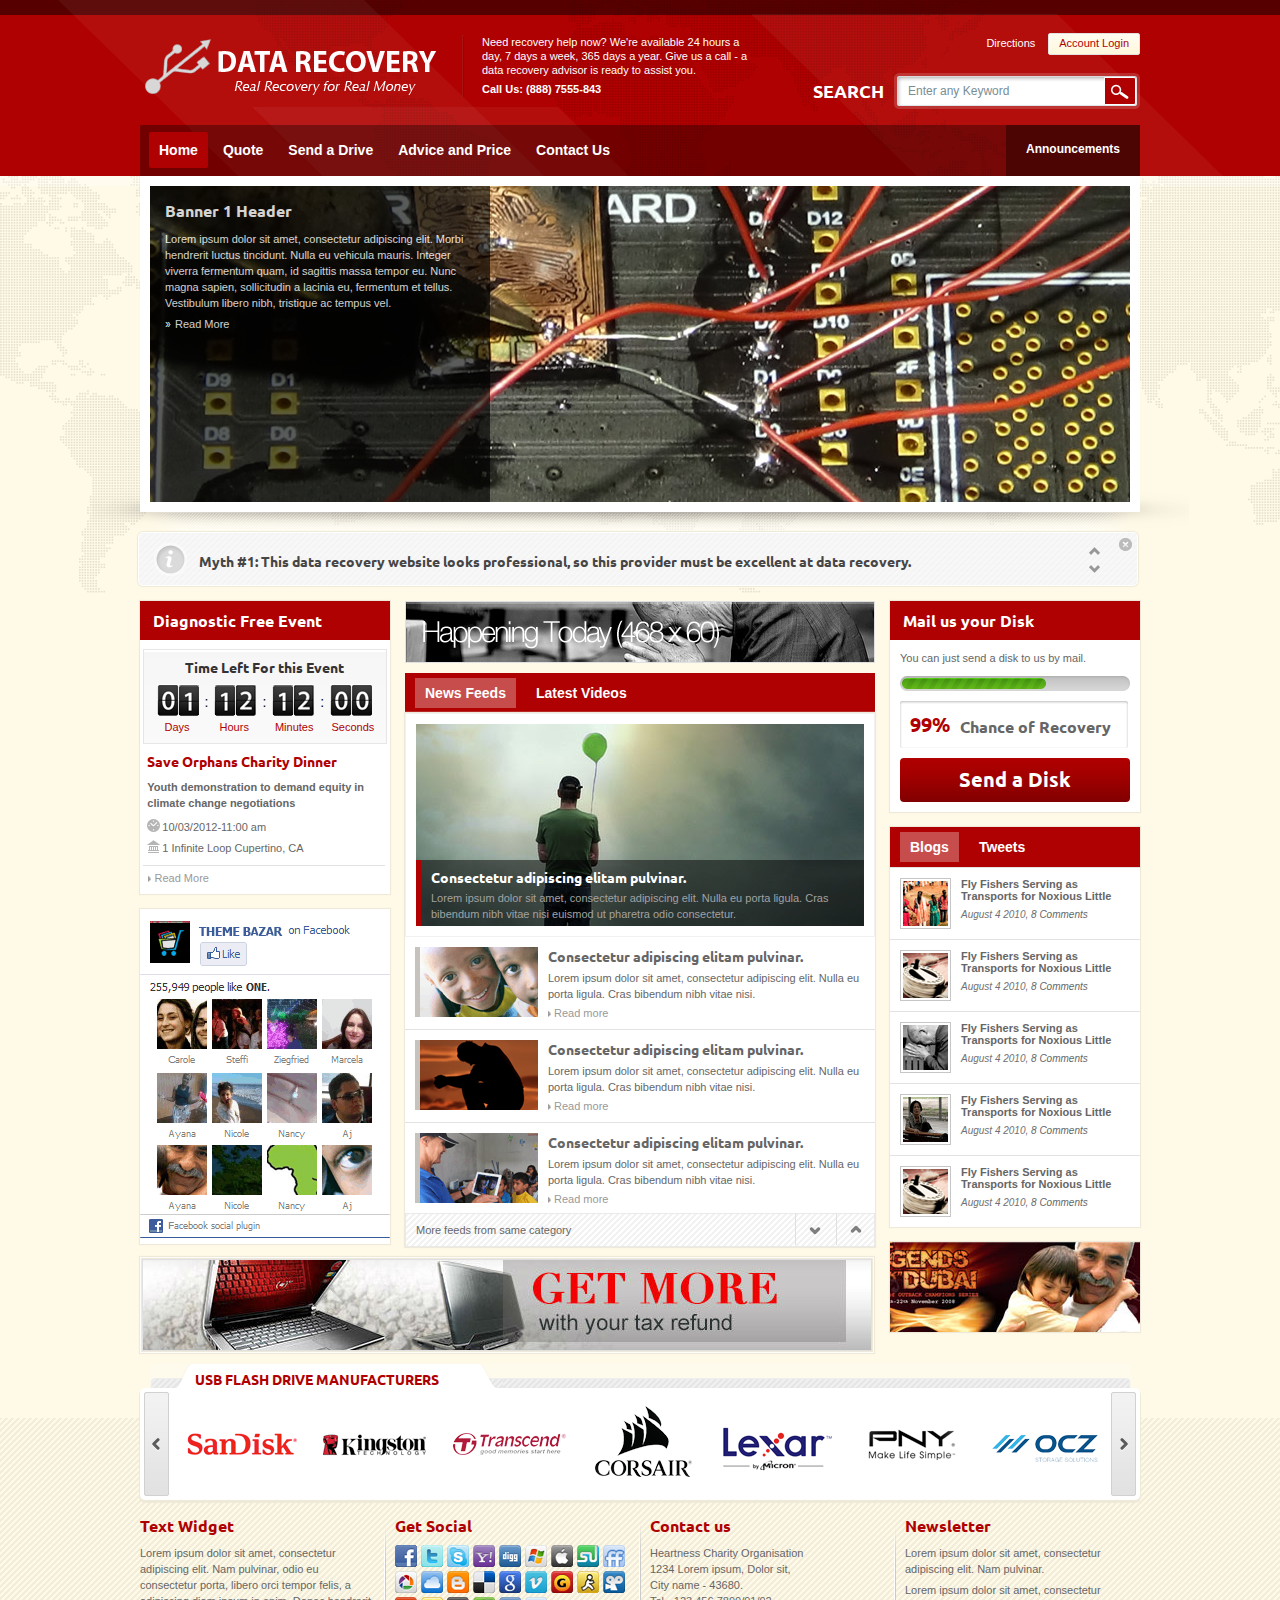
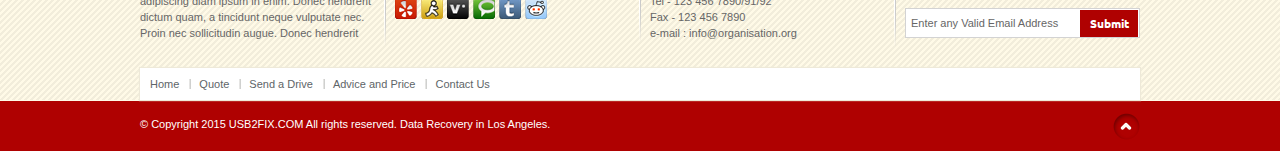
==== commit 01f6e122: "Changes for slider style and main mage" ====
--- a/index.html
+++ b/index.html
@@ -2,7 +2,7 @@
 <html xmlns="http://www.w3.org/1999/xhtml">
 <head>
 <meta http-equiv="Content-Type" content="text/html; charset=utf-8" />
-<title>USB2FIX.COM</title>
+<title>USB2FIX.COM Data Recovery in Los Angeles</title>
 <!-- // Stylesheets // -->
 <link href="css/style.css" rel="stylesheet" type="text/css" />
 <link href="css/red.css" rel="stylesheet" type="text/css" />
@@ -45,8 +45,7 @@
         <div class="righthead">
         	<ul class="links">
                 <li><a href="#" class="txthover">Directions</a></li>
-                <li><a href="#" class="txthover">Volunteer</a></li>
-            	<li><a href="javascript:animatedcollapse.toggle('jason')" class="colr">Staff Login</a></li>
+            	<li><a href="javascript:animatedcollapse.toggle('jason')" class="colr">Account Login</a></li>
             </ul>
             <div id="jason" class="loginbox">
             	<h5 class="loghead backcolr">Staff Login</h5>
@@ -75,8 +74,7 @@
         	<div id="smoothmenu1" class="ddsmoothmenu">
                 <ul>
                     <li class="current-menu-item"><a href="index.html">Home</a></li>
-                    <li><a href="contact.html">Contact</a></li>
-                    <li><a href="#">Pages</a>
+                    <li><a href="quote.html">Quote</a>
                         <ul class="backcolr">
                             <li><a href="index.html">Home</a></li>
                             <li><a href="blog.html">Blog</a></li>
@@ -84,7 +82,7 @@
                             <li><a href="events.html">Events</a></li>
                             <li><a href="eventsdetail.html">Event Detail</a></li>
                             <li><a href="#">Gallery</a>
-                            	<ul class="backcolrdark">
+                                <ul class="backcolrdark">
                                     <li><a href="gallery_sidebar.html">Gallery With Sidebar</a></li>
                                     <li><a href="gallery_two_column.html">Gallery Two Column</a></li>
                                     <li><a href="gallery_three_column.html">Gallery Three Column</a></li>
@@ -97,6 +95,9 @@
                             <li><a href="static.html">Fullwidth</a></li>
                         </ul>
                     </li>
+                    <li><a href="send-a-drive.html">Send a Drive</a></li>
+                    <li><a href="advice-and-price.html">Advice and Price</a></li>
+                    <li><a href="contact-us.html">Contact Us</a></li>
                 </ul>
                 <div class="clear"></div>
             </div>
@@ -136,28 +137,28 @@
                     <p>
                     Lorem ipsum dolor sit amet, consectetur adipiscing elit. Morbi hendrerit luctus tincidunt. Nulla eu vehicula mauris. Integer viverra fermentum quam, id sagittis massa tempor eu. Nunc magna sapien, sollicitudin a lacinia eu, fermentum et tellus. Vestibulum libero nibh, tristique ac tempus vel.
                     </p>
-                    <a href="blogdetail.html" class="read">Read More</a>
+                    <p><a href="blogdetail.html" class="read">Read More</a></p>
                 </div>
                 <div id="banner2" class="nivo-html-caption">
                     <h4>Banner 2 header</h4>
                     <p>
                     Lorem ipsum dolor sit amet, consectetur adipiscing elit. Morbi hendrerit luctus tincidunt. Nulla eu vehicula mauris. Integer viverra fermentum quam, id sagittis massa tempor eu. Nunc magna sapien, sollicitudin a lacinia eu, fermentum et tellus. Vestibulum libero nibh, tristique ac tempus vel.
                     </p>
-                    <a href="blogdetail.html" class="read">Read More</a>
+                    <p><a href="blogdetail.html" class="read">Read More</a></p>
                 </div>
                 <div id="banner3" class="nivo-html-caption">
                     <h4>Banner 3 header</h4>
                     <p>
                     Lorem ipsum dolor sit amet, consectetur adipiscing elit. Morbi hendrerit luctus tincidunt. Nulla eu vehicula mauris. Integer viverra fermentum quam, id sagittis massa tempor eu. Nunc magna sapien, sollicitudin a lacinia eu, fermentum et tellus. Vestibulum libero nibh, tristique ac tempus vel.
                     </p>
-                    <a href="blogdetail.html" class="read">Read More</a>
+                    <p><a href="blogdetail.html" class="read">Read More</a></p>
                 </div>
                 <div id="banner4" class="nivo-html-caption">
                     <h4>Banner 4 header</h4>
                     <p>
                     Lorem ipsum dolor sit amet, consectetur adipiscing elit. Morbi hendrerit luctus tincidunt. Nulla eu vehicula mauris. Integer viverra fermentum quam, id sagittis massa tempor eu. Nunc magna sapien, sollicitudin a lacinia eu, fermentum et tellus. Vestibulum libero nibh, tristique ac tempus vel.
                     </p>
-                    <a href="blogdetail.html" class="read">Read More</a>
+                    <p><a href="blogdetail.html" class="read">Read More</a></p>
                 </div>
             </div>
         </div>
@@ -191,7 +192,7 @@
                 <div class="barsmall left padright">
                     <!-- Widget -->
                 	<div class="widget">
-                    	<h4 class="headng backcolr">Diagnostic Fee Event</h4>
+                    	<h4 class="headng backcolr">Diagnostic Free Event</h4>
                         <!-- Text Widget -->
                         <div class="upcommingevent">
                         	<!-- Counter Section -->
@@ -344,18 +345,18 @@
                 <div class="barsmall right">
                 	<!-- Widget -->
                 	<div class="widget">
-                    	<h4 class="headng backcolr">You've Helped Raise…</h4>
-                        <!-- Donation Widget -->
+                    	<h4 class="headng backcolr">Mail us your Disk</h4>
+                        <!-- Send a Disk Widget -->
                         <div class="donation">
-                        	<p>Lorem ipsum dolor sit amet, consectetur adipiscing elit Nam pulvinar.</p>
+                        	<p>You can just send a disk to us by mail.</p>
                             <div class="bar">
                             	<img src="images/bar.gif" alt="" />
                             </div>
                             <div class="collection">
-                            	<h2 class="colr bold">$20,114</h2>
-                                <h4 class="target bold">Target, $25,000</h4>
+                            	<h2 class="colr bold">99%</h2>
+                                <h4 class="target bold">Chance of Recovery</h4>
                             </div>
-                            <h2 class="bold backcolr donbtn"><a href="#">Donate Now</a></h2>
+                            <h2 class="bold backcolr donbtn"><a href="#">Send a Disk</a></h2>
                         </div>
                     </div>
                     <!-- Widget -->
@@ -598,15 +599,10 @@
             <div class="navi_bottom">
             	<ul>
                 	<li><a href="index.html" class="txthover">Home</a></li>
-                    <li><a href="#" class="txthover">About Us</a></li>
-                    <li><a href="events.html" class="txthover">Events</a></li>
-                    <li><a href="#" class="txthover">News</a></li>
-                    <li><a href="#" class="txthover">Get Involved</a></li>
-                    <li><a href="contact.html" class="txthover">Contact</a></li>
-                    <li><a href="blog.html" class="txthover">Blog</a></li>
-                    <li><a href="#" class="txthover">Stay Up To Date</a></li>
-                    <li><a href="#" class="txthover">Send To Friend</a></li>
-                    <li><a href="#" class="txthover">Donate Online</a></li>
+                    <li><a href="quote.html" class="txthover">Quote</a></li>
+                    <li><a href="send-a-drive.html" class="txthover">Send a Drive</a></li>
+                    <li><a href="advice-and-price.html" class="txthover">Advice and Price</a></li>
+                    <li><a href="contact-us.html" class="txthover">Contact Us</a></li>
                 </ul>
             </div>
             <div class="clear"></div>
@@ -615,7 +611,7 @@
     <div class="clear"></div>
     <div id="copyright" class="backcolr">
     	<div class="inner">
-        	<p>© Copyright 2011 Wordpress, Inc. All rights reserved.</p>
+        	<p>© Copyright 2015 USB2FIX.COM All rights reserved. Data Recovery in Los Angeles.</p>
             <a href="#top" class="top">&nbsp;</a>
         </div>
     </div>
--- a/css/style.css
+++ b/css/style.css
@@ -529,11 +529,11 @@
 /* Caption styles */
 .nivo-caption {
 	position:absolute;
-	left:70px;
-	bottom:68px;
+	left:0px;
+	bottom:0px;
 	color:#fff;
 	width:310px;
-	height:150px;
+	height:286px;
 	padding:15px;
 	z-index:8;
 	background:url(../images/dblack.png);
